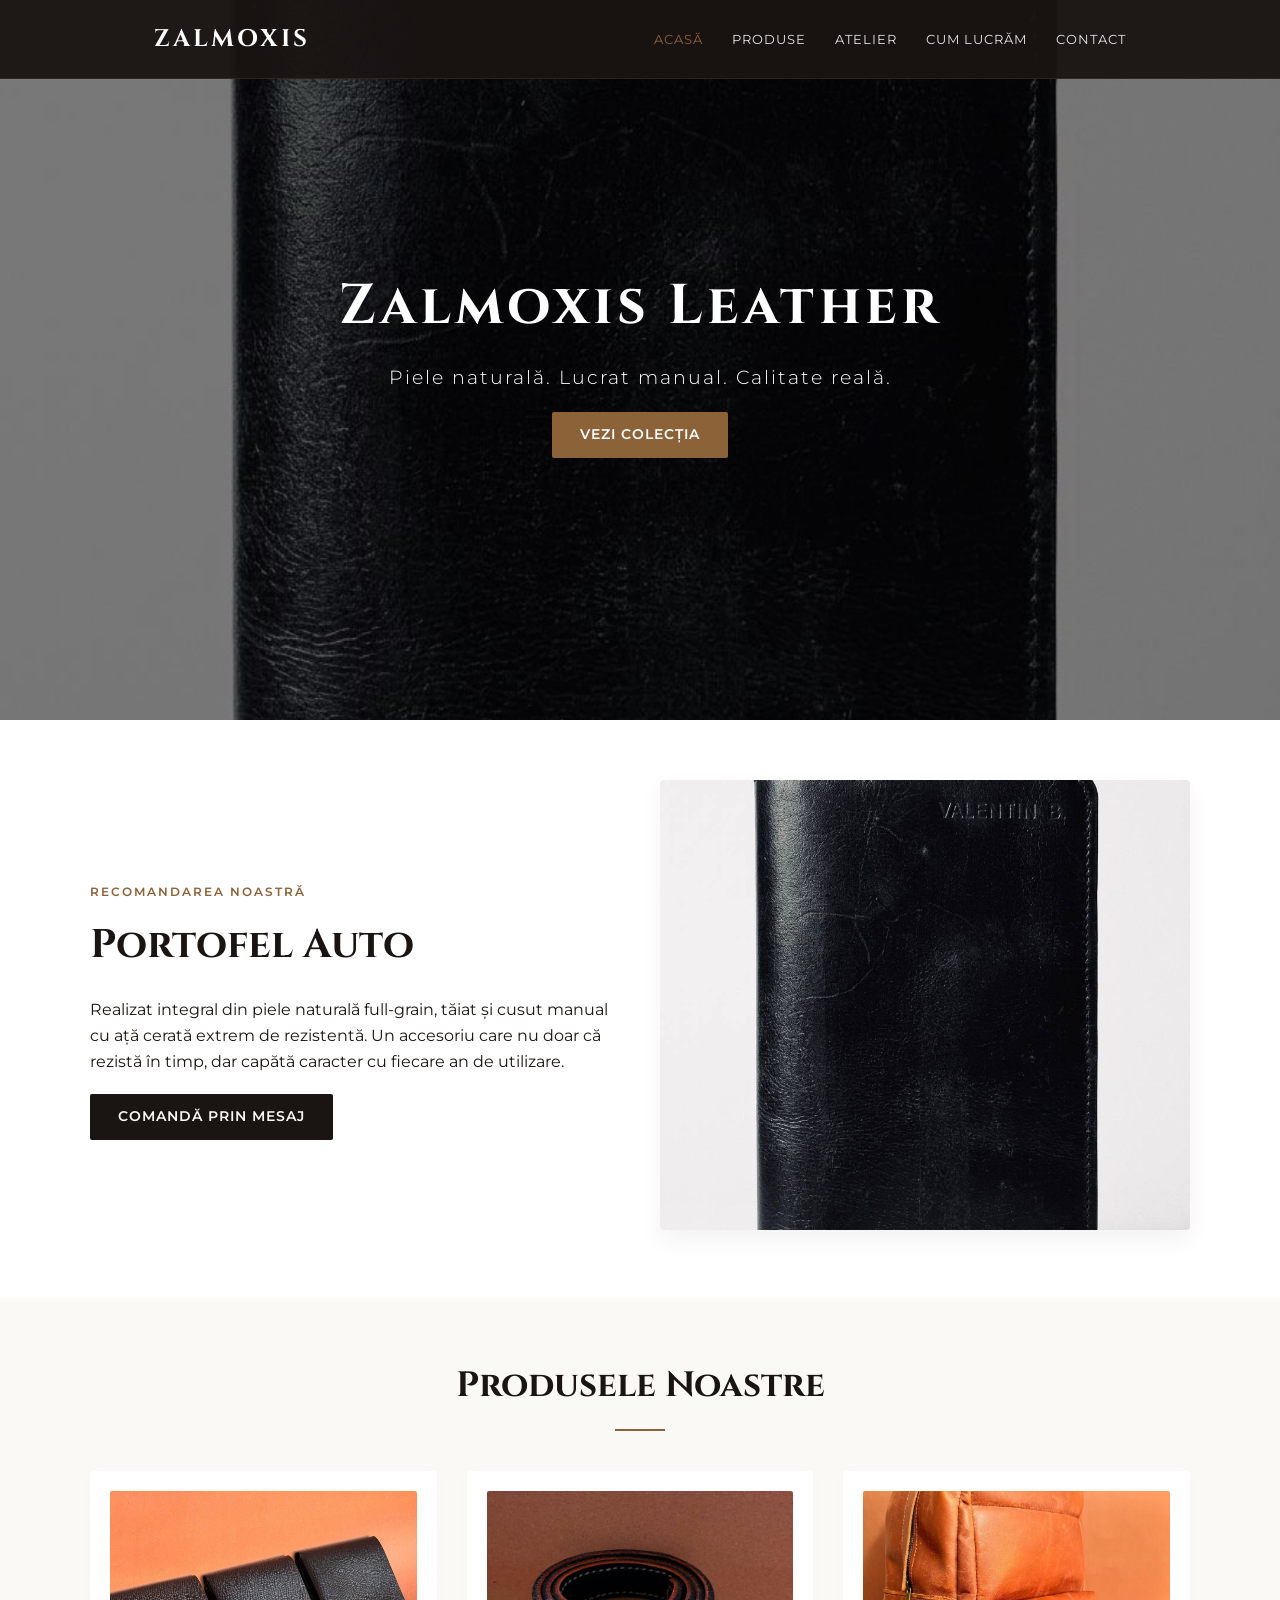
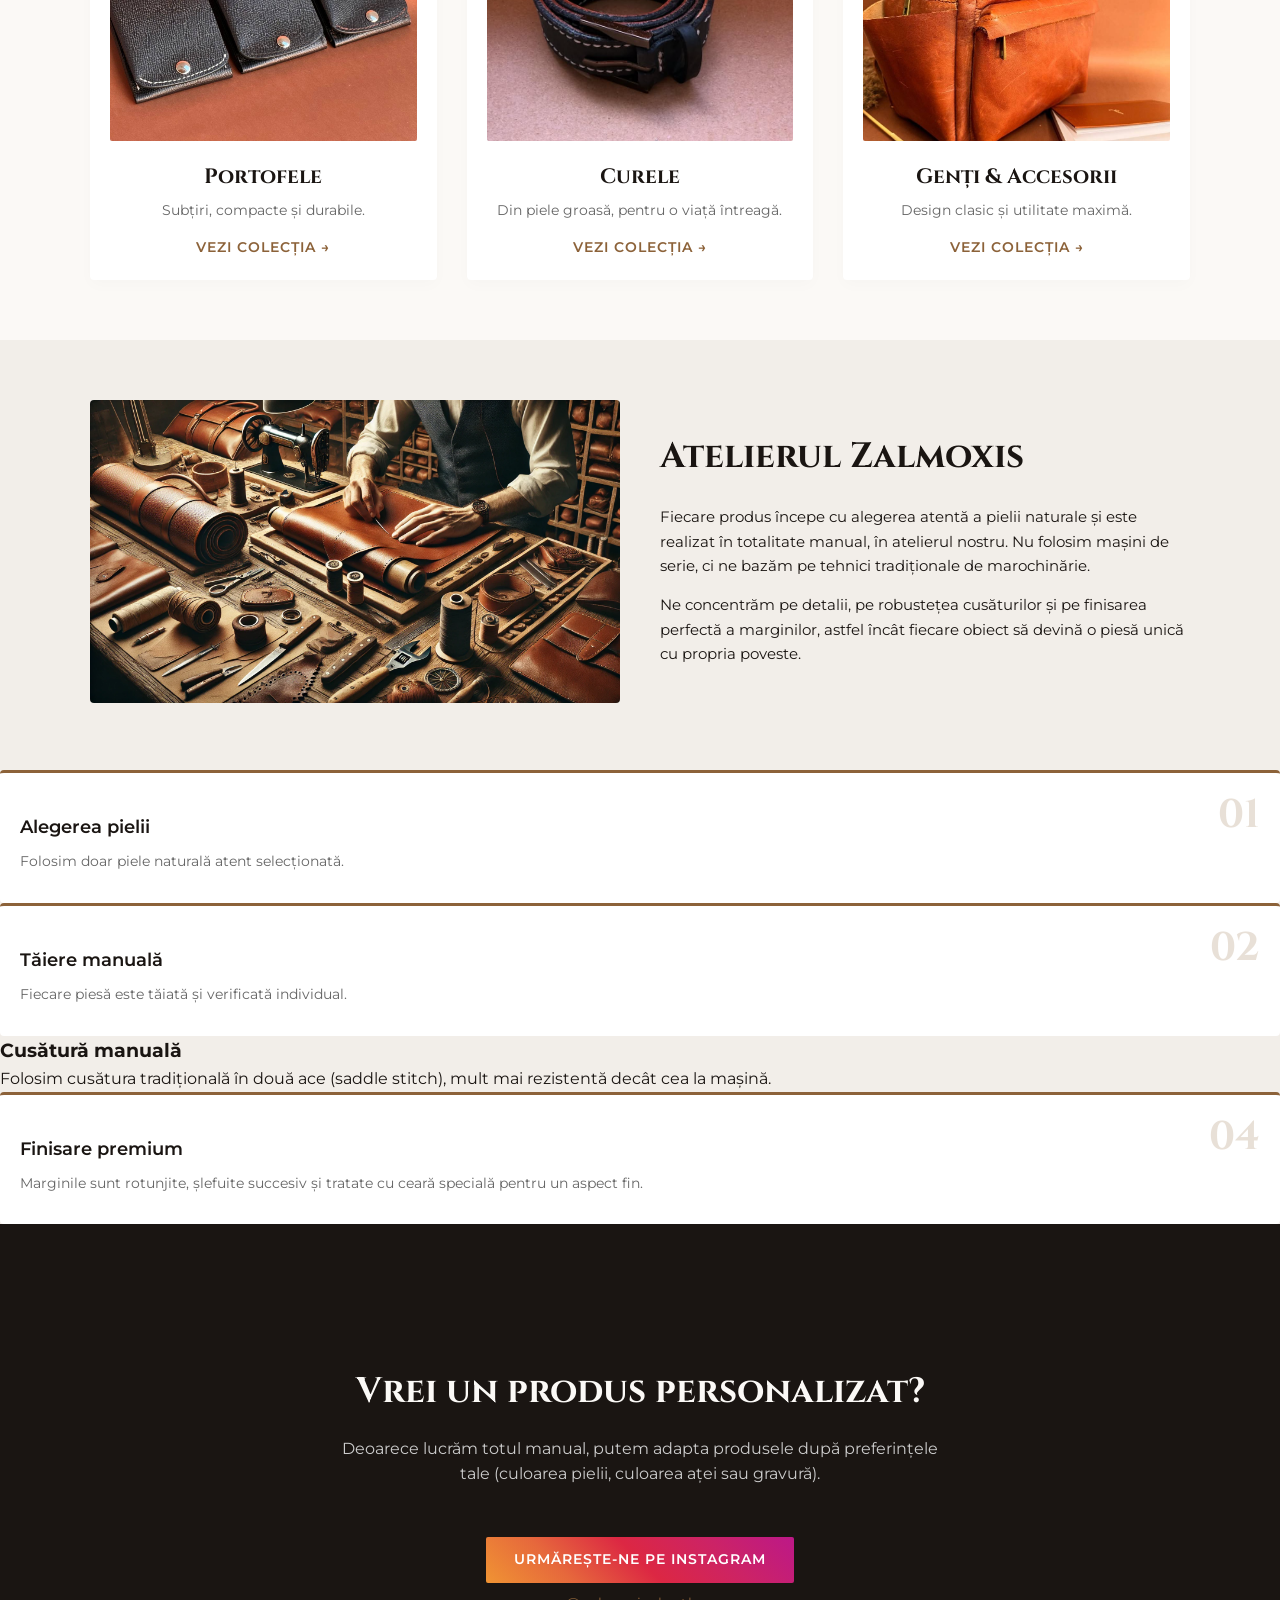
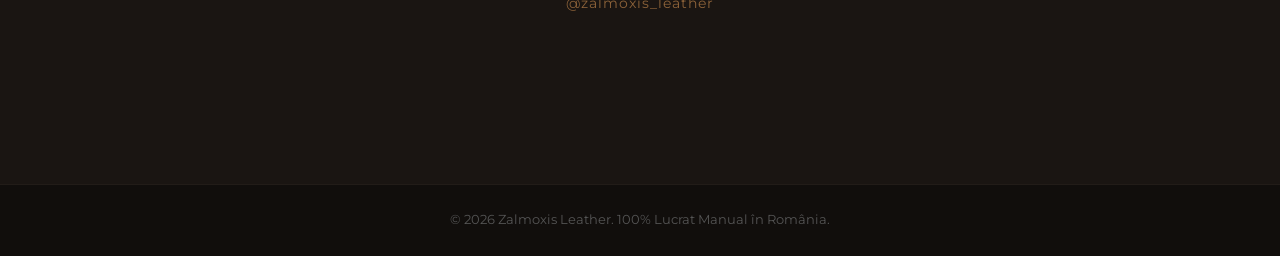
==== index.html @ 0abb3fb8 "Update index.html" ====
<!DOCTYPE html>



<html lang="ro">



<head>


    <meta charset="UTF-8">



    <meta name="viewport" content="width=device-width, initial-scale=1.0">



    <title>Zalmoxis Leather | Piele Naturală & Lucru Manual</title>



    <link rel="preconnect" href="https://fonts.googleapis.com">



    <link rel="preconnect" href="https://fonts.gstatic.com" crossorigin>



    <link href="https://fonts.googleapis.com/css2?family=Cinzel:wght@500;700&family=Montserrat:wght@300;400;600&display=swap" rel="stylesheet">



    <link rel="stylesheet" href="style.css">
<style>
/* PROCESS */
.process{
padding:100px 20px;
text-align:center;
}
.process h2{
font-size:42px;
margin-bottom:60px;
}
.process-grid{
display:grid;
grid-template-columns:repeat(auto-fit,minmax(220px,1fr));
gap:30px;
}
.step{
background:#fcfaf7;
padding:40px 25px;
border-radius:18px;
transition:.35s;
box-shadow:0 8px 25px rgba(0,0,0,.06);
}
.step:hover{
transform:translateY(-8px);
box-shadow:0 18px 40px rgba(0,0,0,.12);
}
.number{
font-size:44px;
font-family:'Cormorant Garamond',serif;
color:#9A6A3A;
margin-bottom:15px;
}
.step h3{
margin-bottom:15px;
font-size:24px;
}
.step p{
line-height:1.7;
color:#555;
}

</style>

</head>



<body>







    <header>



        <div class="nav-container">



            <a href="#" class="logo" style="text-decoration: none !important; border: none !important;">ZALMOXIS</a>



            <button class="menu-toggle" aria-label="Deschide meniul">☰</button>



            <nav class="nav-menu">



                <a href="index.html" class="active">Acasă</a>



                <a href="#produse">Produse</a>



                <a href="#atelier">Atelier</a>



                <a href="#process-step">Cum lucrăm</a>



                <a href="#contact">Contact</a>



            </nav>



        </div>



    </header>







    <section class="hero">



        <div class="hero-content">



            <h1>Zalmoxis Leather</h1>



            <p class="slogan">Piele naturală. Lucrat manual. Calitate reală.</p>



            <a href="#produse" class="btn">Vezi Colecția</a>



        </div>



    </section>







    <section class="featured-product">



        <div class="container grid-2">



            <div class="featured-text">



                <span class="tag">Recomandarea Noastră</span>



                <h2>Portofel Auto</h2>



                <p>Realizat integral din piele naturală full-grain, tăiat și cusut manual cu ață cerată extrem de rezistentă. Un accesoriu care nu doar că rezistă în timp, dar capătă caracter cu fiecare an de utilizare.</p>



                <a href="#contact" class="btn btn-dark">Comandă prin Mesaj</a>



            </div>



            



            <!-- Aici am adăugat link-ul pe imagine -->



            <div class="featured-image">



                <a href="products/portmoneu-masina.html" style="display: block; border: none !important; text-decoration: none !important;">



                    <img src="image/portmoneu-masina-negru.jpg" alt="Portofel Classic Zalmoxis">



                </a>



            </div>



        </div>



    </section>







    <section id="produse" class="products-section">



        <div class="container">



            <h2 class="section-title">Produsele Noastre</h2>



            <div class="products-grid">



                



                <!-- Card Portofele -->



                <a href="portofele.html" class="product-card-link">



                    <div class="product-card">



                        <div class="product-img-box">



                            <img src="image/portmoneu1.jpg" alt="Portofel Minimalist">



                        </div>



                        <h3>Portofele</h3>



                        <p>Subțiri, compacte și durabile.</p>



                        <span class="view-more">Vezi colecția →</span>



                    </div>



                </a>







                <!-- Card Curele -->



                <a href="curele.html" class="product-card-link">



                    <div class="product-card">



                        <div class="product-img-box">



                            <img src="image/curea1.png" alt="Curea Classic">



                        </div>



                        <h3>Curele</h3>



                        <p>Din piele groasă, pentru o viață întreagă.</p>



                        <span class="view-more">Vezi colecția →</span>



                    </div>



                </a>







                <!-- Card Genți -->



                <a href="genti.html" class="product-card-link">



                    <div class="product-card">



                        <div class="product-img-box">



                            <img src="image/geanta1.jpg" alt="Geantă Vintage">



                        </div>



                        <h3>Genți & Accesorii</h3>



                        <p>Design clasic și utilitate maximă.</p>



                        <span class="view-more">Vezi colecția →</span>



                    </div>



                </a>







            </div>



        </div>



    </section>



    <section id="atelier" class="about-section">



        <div class="container grid-2">



            <div class="about-image">



                <img src="image/atelier.jpg" alt="Atelierul Zalmoxis">



            </div>



            <div class="about-text">



                <h2>Atelierul Zalmoxis</h2>



                <p>Fiecare produs începe cu alegerea atentă a pielii naturale și este realizat în totalitate manual, în atelierul nostru. Nu folosim mașini de serie, ci ne bazăm pe tehnici tradiționale de marochinărie.</p>



                <p>Ne concentrăm pe detalii, pe robustețea cusăturilor și pe finisarea perfectă a marginilor, astfel încât fiecare obiect să devină o piesă unică cu propria poveste.</p>



            </div>



        </div>



    </section>




 <section id="process-step" class="about-section">


   <div class="process-step" class="about-section">

                   <div class="step-number">01</div>



                    <h3>Alegerea pielii</h3>



                    <p>Folosim doar piele naturală atent selecționată.</p>



                </div>



                <div class="process-step">



                    <div class="step-number">02</div>



                    <h3>Tăiere manuală</h3>



                    <p>Fiecare piesă este tăiată și verificată individual.</p>



                </div>


                    <div class="step-number">03</div>



                    <h3>Cusătură manuală</h3>



                    <p>Folosim cusătura tradițională în două ace (saddle stitch), mult mai rezistentă decât cea la mașină.</p>



                </div>



                <div class="process-step">



                    <div class="step-number">04</div>



                    <h3>Finisare premium</h3>



                    <p>Marginile sunt rotunjite, șlefuite succesiv și tratate cu ceară specială pentru un aspect fin.</p>



                </div>



            </div>



        </div>



    </section>







    <section id="contact" class="contact-section">



        <div class="container text-center">



            <h2>Vrei un produs personalizat?</h2>



            <p>Deoarece lucrăm totul manual, putem adapta produsele după preferințele tale (culoarea pielii, culoarea aței sau gravură).</p>



            <div class="contact-links">



                <a href="https://www.instagram.com/zalmoxis_leather" target="_blank" class="btn btn-instagram">Urmărește-ne pe Instagram</a>



                <p class="instagram-handle">@zalmoxis_leather</p>



            </div>



        </div>



    </section>







    <footer>



        <p>&copy; 2026 Zalmoxis Leather. 100% Lucrat Manual în România.</p>



    </footer>







    <script src="script.js"></script>



</body>



</html>
---- style.css ----
/* ==========================================================================
   1. RESETARE ELEMENTE & VARIABLE (Light/Dark Mode)
   ========================================================================== */
* {
    margin: 0;
    padding: 0;
    box-sizing: border-box;
}

/* Culorile implicite: Modul Luminos (Light Mode) */
:root {
    --color-dark: #1a1512;      /* Negru-maroniu închis pentru text */
    --color-accent: #8c6239;    /* Maro pielărie / cognac */
    --color-light: #fbf9f6;     /* Fundal general crem foarte deschis */
    --color-grey: #666;         /* Text secundar gri */
    --color-card-bg: white;     /* Fundalul casetelor de produse/pași */
    --font-heading: 'Cinzel', serif;
    --font-body: 'Montserrat', sans-serif;
}

/* DETECTARE AUTOMATĂ: Modul Întunecat (Dark Mode) după setarea telefonului */
@media (prefers-color-scheme: dark) {
    :root {
        --color-dark: #fbf9f6;      /* Textul devine deschis la culoare */
        --color-light: #120e0c;     /* Fundalul general devine foarte închis */
        --color-card-bg: #1a1512;   /* Casetele devin maro-închis în loc de alb */
        --color-grey: #aaa;         /* Textul secundar devine mai deschis/lizibil */
    }
}

/* ==========================================================================
   2. STRUCTURĂ GENERALĂ & TIPOGRAFIE
   ========================================================================== */
html {
    scroll-behavior: smooth;
}

body {
    font-family: var(--font-body);
    background-color: var(--color-light);
    color: var(--color-dark);
    line-height: 1.6;
    transition: background-color 0.3s ease, color 0.3s ease;
}

/* Adaugă și alte stiluri necesare pentru dark mode aici */

.container {
    width: 90%;
    max-width: 1100px;
    margin: 0 auto;
    padding: 60px 0;
}

.text-center { text-align: center; }
.grid-2 { display: grid; grid-template-columns: 1fr 1fr; gap: 40px; align-items: center; }

/* ==========================================================================
   3. BUTOANE
   ========================================================================== */
.btn {
    display: inline-block;
    padding: 12px 28px;
    background-color: var(--color-accent);
    color: white;
    text-decoration: none;
    text-transform: uppercase;
    font-size: 0.85rem;
    font-weight: 600;
    letter-spacing: 1px;
    border-radius: 2px;
    transition: all 0.3s ease;
    margin-top: 20px;
}
.btn:hover { background-color: var(--color-dark); color: var(--color-light); }
.btn-dark { background-color: var(--color-dark); color: var(--color-light); }
.btn-dark:hover { background-color: var(--color-accent); color: white; }

/* ==========================================================================
   4. HEADER & NAVIGAȚIE
   ========================================================================== */
header {
    background-color: rgba(26, 21, 18, 0.95);
    position: fixed;
    width: 100%;
    top: 0;
    left: 0;
    z-index: 1000;
    border-bottom: 1px solid rgba(140, 98, 57, 0.2);
}

.nav-container {
    display: flex;
    justify-content: space-between;
    align-items: center;
    max-width: 1100px;
    margin: 0 auto;
    padding: 20px 5%;
}

/* REPARAT: Am forțat logo-ul să nu aibă linie dedesubt direct aici */
.logo {
    font-family: var(--font-heading);
    color: white !important;
    font-size: 1.5rem;
    letter-spacing: 3px;
    font-weight: 700;
    text-decoration: none !important; 
    border-bottom: none !important;
}

.nav-menu a {
    color: #e5e5e5;
    text-decoration: none;
    text-transform: uppercase;
    font-size: 0.8rem;
    letter-spacing: 1px;
    margin-left: 25px;
    transition: color 0.3s;
}
.nav-menu a:hover, .nav-menu a.active { color: var(--color-accent); }

.menu-toggle {
    display: none;
    background: none;
    border: none;
    color: white;
    font-size: 1.8rem;
    cursor: pointer;
    z-index: 1001;
}

/* ==========================================================================
   5. SECȚIUNI PAGINĂ (Hero, Featured, Produse, Atelier, Proces)
   ========================================================================== */
/* Hero */
.hero {
    /* Calea către imaginea ta de fundal */
    background-image: linear-gradient(rgba(0, 0, 0, 0.5), rgba(0, 0, 0, 0.5)), url('image/portmoneu-masina-negru.jpg');
    
    /* Proprietăți pentru centrarea și acoperirea corectă a spațiului */
    background-size: cover;
    background-position: center;
    background-repeat: no-repeat;
    
    /* Înălțimea secțiunii (ajustează valoarea dacă vrei să fie mai înaltă sau mai scundă) */
    min-height: 80vh; 
    
    /* Alinierea textului pe centru */
    display: flex;
    align-items: center;
    justify-content: center;
    text-align: center;
    color: #ffffff; /* Schimbă textul în alb ca să fie vizibil peste imagine */
}

.hero h1 {
    font-family: var(--font-heading);
    font-size: 3.5rem;
    letter-spacing: 4px;
    margin-bottom: 10px;
}

.slogan {
    font-size: 1.2rem;
    font-weight: 300;
    letter-spacing: 2px;
}

/* Produs Recomandat */
.featured-product { background-color: var(--color-card-bg); transition: background-color 0.3s; }
.tag { font-size: 0.75rem; text-transform: uppercase; color: var(--color-accent); font-weight: 600; letter-spacing: 2px; }
.featured-text h2 { font-family: var(--font-heading); font-size: 2.5rem; margin: 10px 0 20px; }
.featured-image img { width: 100%; max-height: 450px; object-fit: cover; border-radius: 4px; box-shadow: 0 10px 25px rgba(0,0,0,0.05); }

/* Secțiunea Titluri */
.section-title { font-family: var(--font-heading); font-size: 2.2rem; margin-bottom: 40px; text-align: center; position: relative; }
.section-title::after { content: ''; display: block; width: 50px; height: 2px; background: var(--color-accent); margin: 15px auto 0; }

/* Grilă Produse */
.products-grid { display: grid; grid-template-columns: repeat(auto-fit, minmax(280px, 1fr)); gap: 30px; }
.product-card { background-color: var(--color-card-bg); padding: 20px; text-align: center; border-radius: 4px; box-shadow: 0 5px 15px rgba(0,0,0,0.02); transition: transform 0.3s, background-color 0.3s; }
.product-card:hover { transform: translateY(-5px); }
.product-img-box { height: 250px; margin-bottom: 20px; overflow: hidden; border-radius: 2px; }
.product-img-box img { width: 100%; height: 100%; object-fit: cover; }
.product-card h3 { font-family: var(--font-heading); font-size: 1.3rem; margin-bottom: 5px; }
.product-card p { color: var(--color-grey); font-size: 0.9rem; }

/* Despre Atelier */
.about-section { background-color: #f2eee9; transition: background-color 0.3s; }
@media (prefers-color-scheme: dark) {
    .about-section { background-color: #181310; } 
}
.about-image img { width: 100%; max-height: 400px; object-fit: cover; border-radius: 4px; }
.about-text h2 { font-family: var(--font-heading); font-size: 2.2rem; margin-bottom: 20px; }
.about-text p { margin-bottom: 15px; font-size: 0.95rem; }

/* Proces Tehnologic */
.process-grid { display: grid; grid-template-columns: repeat(auto-fit, minmax(220px, 1fr)); gap: 30px; }
.process-step { background-color: var(--color-card-bg); padding: 30px 20px; border-radius: 4px; border-top: 3px solid var(--color-accent); position: relative; transition: background-color 0.3s; }
.step-number { font-family: var(--font-heading); font-size: 2.5rem; color: rgba(140, 98, 57, 0.2); font-weight: 700; position: absolute; top: 10px; right: 20px; }
.process-step h3 { font-size: 1.1rem; margin-bottom: 10px; font-weight: 600; margin-top: 10px; }
.process-step p { font-size: 0.85rem; color: var(--color-grey); }

/* ==========================================================================
   6. CONTACT & SUBSOL
   ========================================================================== */
.contact-section { background-color: #1a1512; color: #fbf9f6; padding: 80px 0; }
.contact-section h2 { font-family: var(--font-heading); font-size: 2.2rem; margin-bottom: 15px; }
.contact-section p { color: #ccc; max-width: 600px; margin: 0 auto 30px; }
.btn-instagram { background: linear-gradient(45deg, #f09433 0%, #e6683c 25%, #dc2743 50%, #cc2366 75%, #bc1888 100%); color: white; border: none; }
.instagram-handle { margin-top: 10px !important; font-size: 0.85rem; color: var(--color-accent) !important; letter-spacing: 1px; }

footer { background-color: #110e0c; color: #555; text-align: center; padding: 25px 0; font-size: 0.8rem; border-top: 1px solid #221c18; }

/* ==========================================================================
   7. RESPONSIVITATE PENTRU TABLETE ȘI TELEFOANE
   ========================================================================== */
@media (max-width: 768px) {
    .grid-2 { grid-template-columns: 1fr; }
    .hero h1 { font-size: 2.3rem; }
    .slogan { font-size: 1rem; }
    
    .menu-toggle { 
        display: block !important; 
    }
    
    .nav-menu {
        display: none;
        flex-direction: column;
        position: absolute;
        top: 100%;
        left: 0;
        width: 100%;
        background-color: #1a1512;
        padding: 20px 0;
        border-bottom: 2px solid var(--color-accent);
    }
    
    .nav-menu.active { 
        display: flex !important; 
    }
    
    .nav-menu a { 
        margin: 12px 0; 
        text-align: center; 
        width: 100%; 
        display: block; 
        font-size: 0.9rem; 
        color: #e5e5e5;
    }
    
    .featured-text { order: 2; text-align: center; }
    .featured-image { order: 1; }
}

/* ==========================================================================
   REPARARE CORECTĂ LINK-URI PRODUSE (Șterge textul albastru și sublinierile)
   ========================================================================== */
.products-section a,
.products-grid a,
.product-card-link,
.product-card-link:visited,
.product-card-link:hover,
.product-card-link:active {
    text-decoration: none !important;
    color: var(--color-dark) !important; /* Forțează culoarea setată pe site (Light/Dark mode) */
    border-bottom: none !important;
    outline: none !important;
}

/* Stil pentru textul "Vezi colecția →" ca să aibă o culoare maro/cognac frumoasă */
.view-more {
    display: inline-block;
    margin-top: 15px;
    font-size: 0.85rem;
    color: var(--color-accent) !important;
    font-weight: 600;
    text-transform: uppercase;
    letter-spacing: 1px;
    transition: transform 0.3s ease;
    text-decoration: none !important;
}

/* Efect de mișcare discret când pui degetul/mouse-ul pe card */
.product-card:hover .view-more {
    transform: translateX(5px);
}
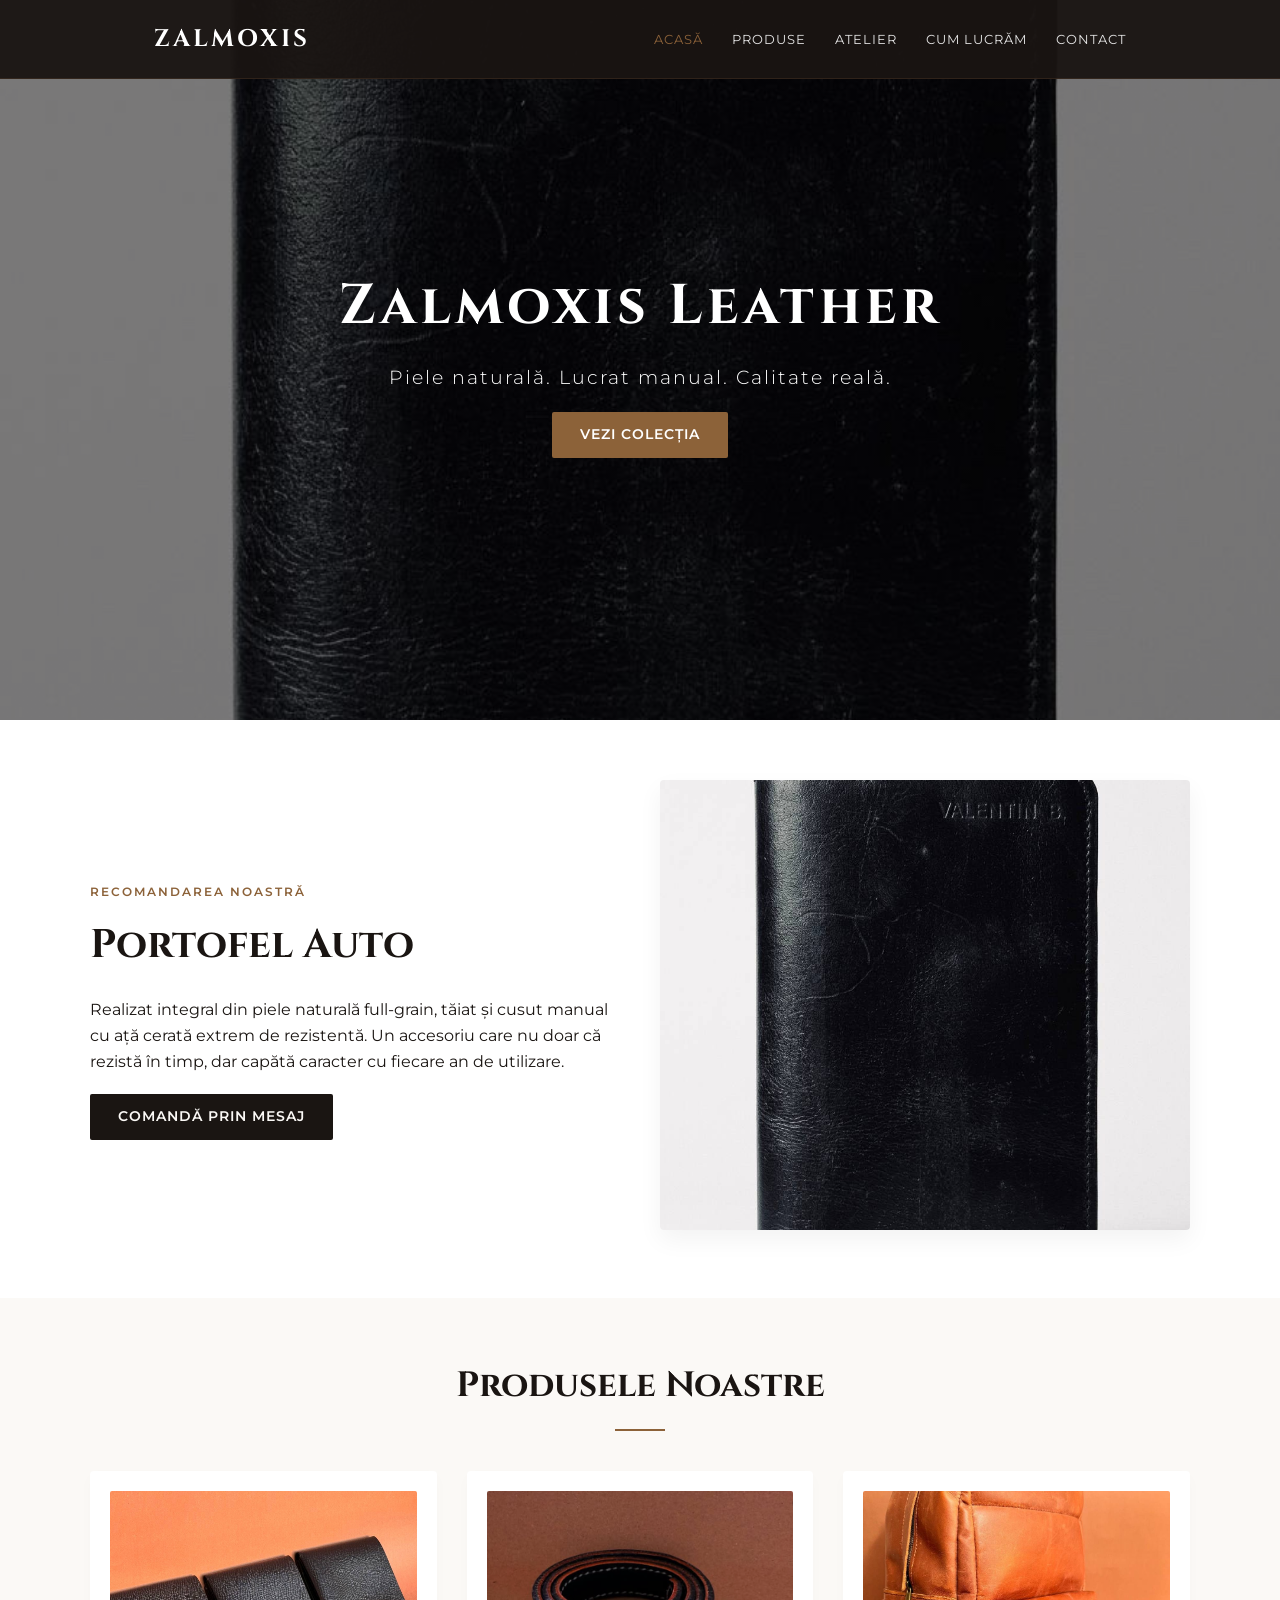
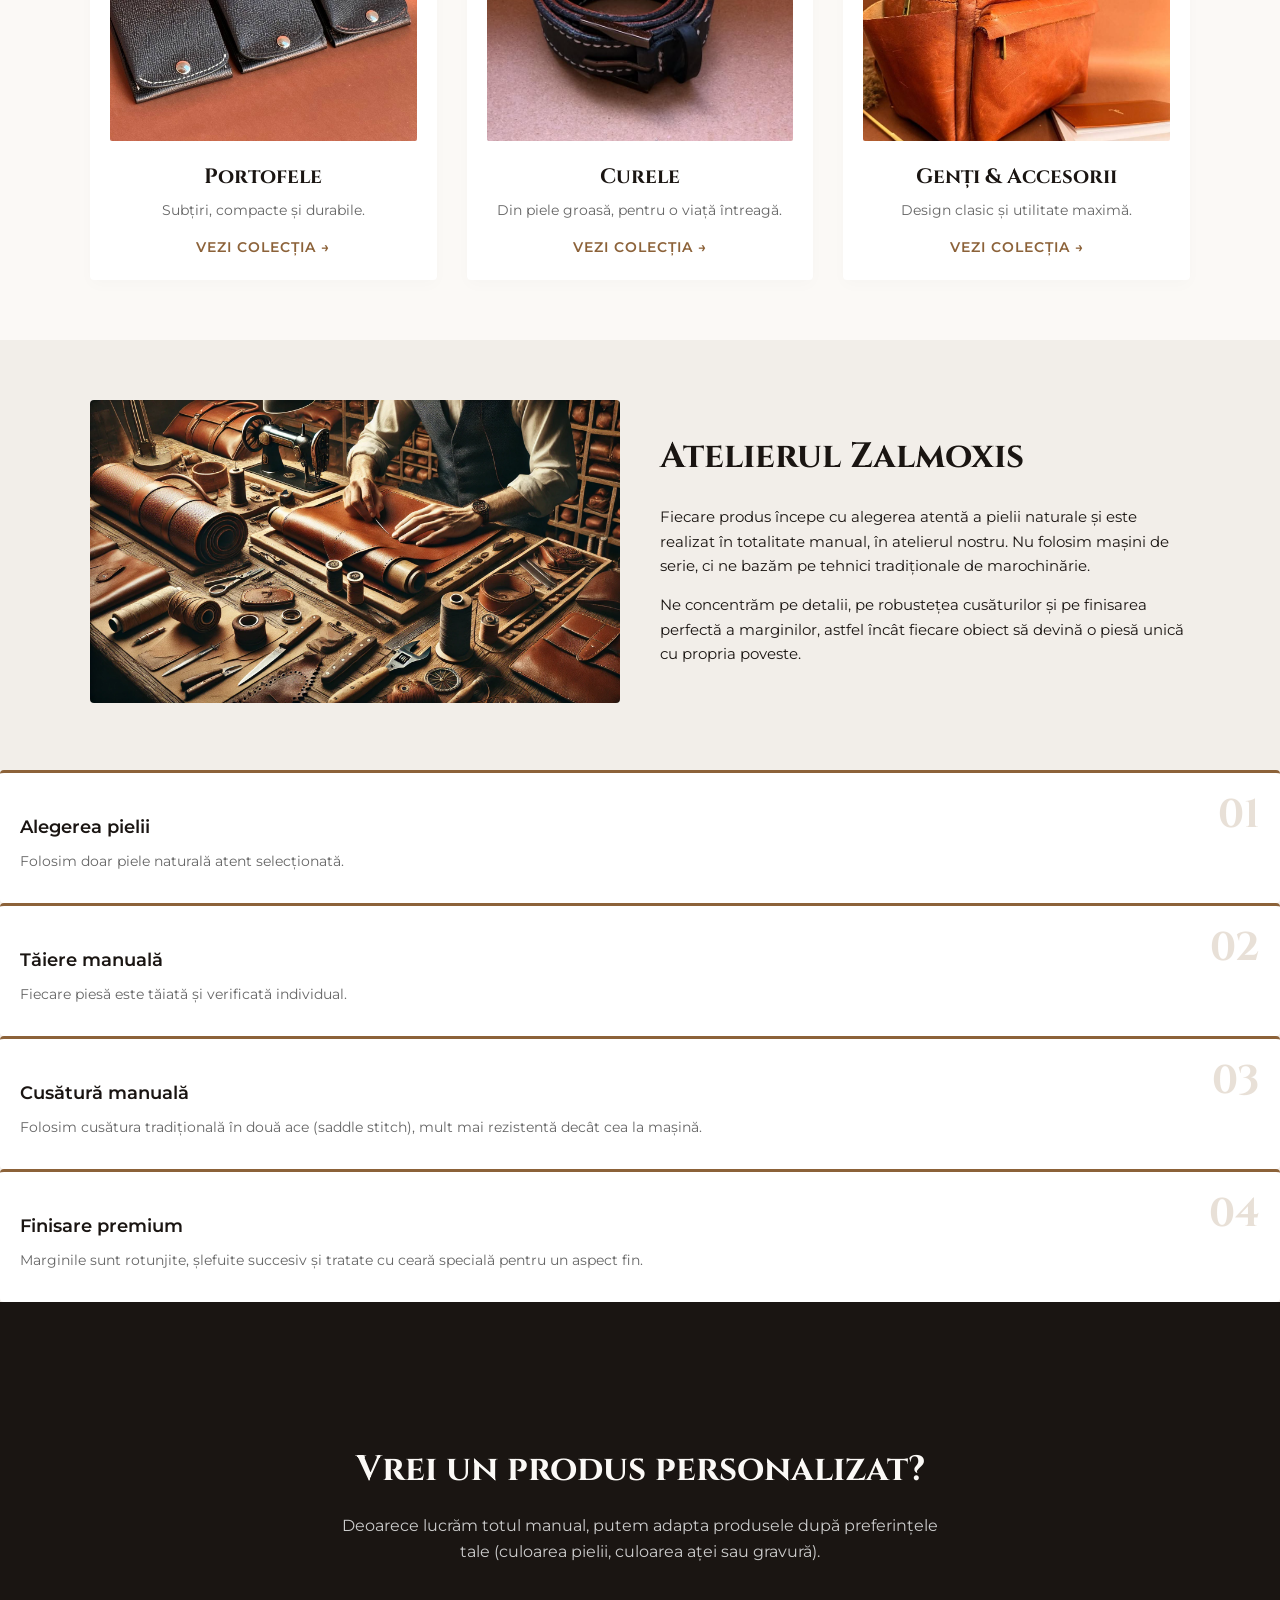
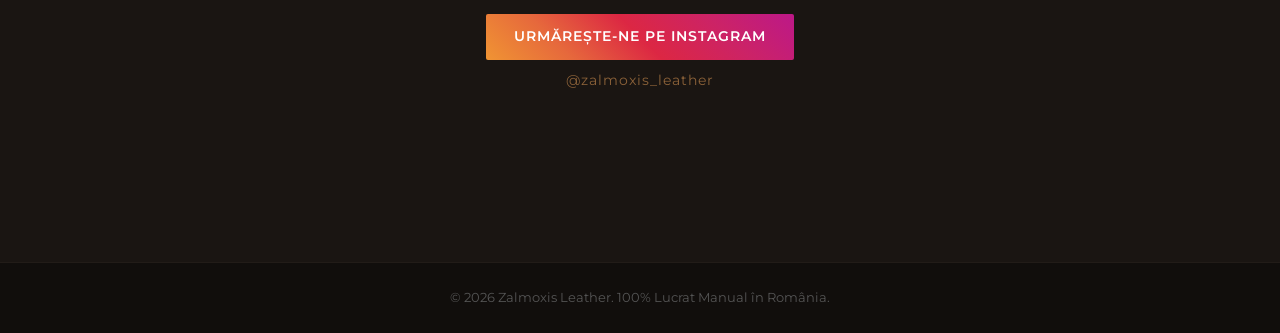
==== commit 6b040564: "Update index.html" ====
--- a/index.html
+++ b/index.html
@@ -1,638 +1,160 @@
 <!DOCTYPE html>
-
-
-
 <html lang="ro">
-
-
-
 <head>
-
-
     <meta charset="UTF-8">
-
-
-
-    <meta name="viewport" content="width=device-width, initial-scale=1.0">
-
-
-
-    <title>Zalmoxis Leather | Piele Naturală & Lucru Manual</title>
-
-
-
+   <meta name="viewport" content="width=device-width, initial-scale=1.0">
+   <title>Zalmoxis Leather | Piele Naturală & Lucru Manual</title>
     <link rel="preconnect" href="https://fonts.googleapis.com">
-
-
-
-    <link rel="preconnect" href="https://fonts.gstatic.com" crossorigin>
-
-
-
-    <link href="https://fonts.googleapis.com/css2?family=Cinzel:wght@500;700&family=Montserrat:wght@300;400;600&display=swap" rel="stylesheet">
-
-
-
-    <link rel="stylesheet" href="style.css">
-<style>
-/* PROCESS */
-.process{
-padding:100px 20px;
-text-align:center;
-}
-.process h2{
-font-size:42px;
-margin-bottom:60px;
-}
-.process-grid{
-display:grid;
-grid-template-columns:repeat(auto-fit,minmax(220px,1fr));
-gap:30px;
-}
-.step{
-background:#fcfaf7;
-padding:40px 25px;
-border-radius:18px;
-transition:.35s;
-box-shadow:0 8px 25px rgba(0,0,0,.06);
-}
-.step:hover{
-transform:translateY(-8px);
-box-shadow:0 18px 40px rgba(0,0,0,.12);
-}
-.number{
-font-size:44px;
-font-family:'Cormorant Garamond',serif;
-color:#9A6A3A;
-margin-bottom:15px;
-}
-.step h3{
-margin-bottom:15px;
-font-size:24px;
-}
-.step p{
-line-height:1.7;
-color:#555;
-}
-
-</style>
-
+   <link rel="preconnect" href="https://fonts.gstatic.com" crossorigin>
+   <link href="https://fonts.googleapis.com/css2?family=Cinzel:wght@500;700&family=Montserrat:wght@300;400;600&display=swap" rel="stylesheet">
+   <link rel="stylesheet" href="style.css">
 </head>
-
-
-
 <body>
 
-
-
-
-
-
-
-    <header>
-
-
-
+   <header>
         <div class="nav-container">
-
-
-
-            <a href="#" class="logo" style="text-decoration: none !important; border: none !important;">ZALMOXIS</a>
-
-
-
-            <button class="menu-toggle" aria-label="Deschide meniul">☰</button>
-
-
-
-            <nav class="nav-menu">
-
-
-
-                <a href="index.html" class="active">Acasă</a>
-
-
-
-                <a href="#produse">Produse</a>
-
-
-
-                <a href="#atelier">Atelier</a>
-
-
-
-                <a href="#process-step">Cum lucrăm</a>
-
-
-
-                <a href="#contact">Contact</a>
-
-
-
-            </nav>
-
-
-
-        </div>
-
-
-
-    </header>
-
-
-
-
-
-
+           <a href="#" class="logo" style="text-decoration: none !important; border: none !important;">ZALMOXIS</a>
+           <button class="menu-toggle" aria-label="Deschide meniul">☰</button>
+           <nav class="nav-menu">
+               <a href="index.html" class="active">Acasă</a>
+               <a href="#produse">Produse</a>
+              <a href="#atelier">Atelier</a>
+              <a href="#process-step">Cum lucrăm</a>
+              <a href="#contact">Contact</a>
+          </nav>
+       </div>
+  </header>
 
     <section class="hero">
-
-
-
-        <div class="hero-content">
-
-
-
-            <h1>Zalmoxis Leather</h1>
-
-
-
-            <p class="slogan">Piele naturală. Lucrat manual. Calitate reală.</p>
-
-
-
-            <a href="#produse" class="btn">Vezi Colecția</a>
-
-
-
-        </div>
-
-
-
+       <div class="hero-content">
+           <h1>Zalmoxis Leather</h1>
+           <p class="slogan">Piele naturală. Lucrat manual. Calitate reală.</p>
+           <a href="#produse" class="btn">Vezi Colecția</a>
+      </div>
     </section>
 
 
+    <section class="featured-product">
+       <div class="container grid-2">
+           <div class="featured-text">
+              <span class="tag">Recomandarea Noastră</span>
+             <h2>Portofel Auto</h2>
+             <p>Realizat integral din piele naturală full-grain, tăiat și cusut manual cu ață cerată extrem de rezistentă. Un accesoriu care nu doar că rezistă în timp, dar capătă caracter cu fiecare an de utilizare.</p>
+             <a href="#contact" class="btn btn-dark">Comandă prin Mesaj</a>
+          </div>
 
 
-
-
-
-    <section class="featured-product">
-
-
-
-        <div class="container grid-2">
-
-
-
-            <div class="featured-text">
-
-
-
-                <span class="tag">Recomandarea Noastră</span>
-
-
-
-                <h2>Portofel Auto</h2>
-
-
-
-                <p>Realizat integral din piele naturală full-grain, tăiat și cusut manual cu ață cerată extrem de rezistentă. Un accesoriu care nu doar că rezistă în timp, dar capătă caracter cu fiecare an de utilizare.</p>
-
-
-
-                <a href="#contact" class="btn btn-dark">Comandă prin Mesaj</a>
-
-
-
-            </div>
-
-
-
-            
-
-
-
-            <!-- Aici am adăugat link-ul pe imagine -->
-
-
-
-            <div class="featured-image">
-
-
-
-                <a href="products/portmoneu-masina.html" style="display: block; border: none !important; text-decoration: none !important;">
-
-
-
-                    <img src="image/portmoneu-masina-negru.jpg" alt="Portofel Classic Zalmoxis">
-
-
-
-                </a>
-
-
-
-            </div>
-
-
-
+           <!-- Aici am adăugat link-ul pe imagine -->
+         <div class="featured-image">
+              <a href="products/portmoneu-masina.html" style="display: block; border: none !important; text-decoration: none !important;">
+                <img src="image/portmoneu-masina-negru.jpg" alt="Portofel Classic Zalmoxis">
+            </a>
         </div>
-
-
-
+      </div>
     </section>
 
 
-
-
-
-
-
     <section id="produse" class="products-section">
-
-
-
         <div class="container">
-
-
-
             <h2 class="section-title">Produsele Noastre</h2>
-
-
-
             <div class="products-grid">
 
 
-
-                
-
-
-
                 <!-- Card Portofele -->
-
-
-
-                <a href="portofele.html" class="product-card-link">
-
-
-
-                    <div class="product-card">
-
-
-
-                        <div class="product-img-box">
-
-
-
-                            <img src="image/portmoneu1.jpg" alt="Portofel Minimalist">
-
-
-
-                        </div>
-
-
-
-                        <h3>Portofele</h3>
-
-
-
-                        <p>Subțiri, compacte și durabile.</p>
-
-
-
-                        <span class="view-more">Vezi colecția →</span>
-
-
-
-                    </div>
-
-
-
-                </a>
-
-
-
-
-
-
+               <a href="portofele.html" class="product-card-link">
+                  <div class="product-card">
+                      <div class="product-img-box">
+                          <img src="image/portmoneu1.jpg" alt="Portofel Minimalist">
+                     </div>
+                    <h3>Portofele</h3>
+                     <p>Subțiri, compacte și durabile.</p>
+                    <span class="view-more">Vezi colecția →</span>
+                 </div>
+             </a>
 
                 <!-- Card Curele -->
-
-
-
                 <a href="curele.html" class="product-card-link">
-
-
-
-                    <div class="product-card">
-
-
-
-                        <div class="product-img-box">
-
-
-
-                            <img src="image/curea1.png" alt="Curea Classic">
-
-
-
-                        </div>
-
-
-
-                        <h3>Curele</h3>
-
-
-
-                        <p>Din piele groasă, pentru o viață întreagă.</p>
-
-
-
-                        <span class="view-more">Vezi colecția →</span>
-
-
-
-                    </div>
-
-
-
-                </a>
-
-
-
-
-
-
+                   <div class="product-card">
+                      <div class="product-img-box">
+                         <img src="image/curea1.png" alt="Curea Classic">
+                      </div>
+                   <h3>Curele</h3>
+                     <p>Din piele groasă, pentru o viață întreagă.</p>
+                     <span class="view-more">Vezi colecția →</span>
+                  </div>
+               </a>
 
                 <!-- Card Genți -->
-
-
-
                 <a href="genti.html" class="product-card-link">
-
-
-
-                    <div class="product-card">
-
-
-
-                        <div class="product-img-box">
-
-
-
-                            <img src="image/geanta1.jpg" alt="Geantă Vintage">
-
-
-
-                        </div>
-
-
-
-                        <h3>Genți & Accesorii</h3>
-
-
-
-                        <p>Design clasic și utilitate maximă.</p>
-
-
-
+                  <div class="product-card">
+                       <div class="product-img-box">
+                           <img src="image/geanta1.jpg" alt="Geantă Vintage">
+                       </div>
+                       <h3>Genți & Accesorii</h3>
+                      <p>Design clasic și utilitate maximă.</p>
                         <span class="view-more">Vezi colecția →</span>
-
-
-
-                    </div>
-
-
-
-                </a>
-
-
-
-
-
-
+                   </div>
+              </a>
 
             </div>
+        </div>
+    </section>
 
+    <section id="atelier" class="about-section">
+        <div class="container grid-2">
+            <div class="about-image">
+               <img src="image/atelier.jpg" alt="Atelierul Zalmoxis">
+           </div>
+           <div class="about-text">
+               <h2>Atelierul Zalmoxis</h2>
+               <p>Fiecare produs începe cu alegerea atentă a pielii naturale și este realizat în totalitate manual, în atelierul nostru. Nu folosim mașini de serie, ci ne bazăm pe tehnici tradiționale de marochinărie.</p>
+              <p>Ne concentrăm pe detalii, pe robustețea cusăturilor și pe finisarea perfectă a marginilor, astfel încât fiecare obiect să devină o piesă unică cu propria poveste.</p>
+            </div>
+        </div>
+    </section>
 
+ <section id="process-step" class="about-section">
+   <div class="process-step" class="about-section">
+                  <div class="step-number">01</div>
+                 <h3>Alegerea pielii</h3>
+                 <p>Folosim doar piele naturală atent selecționată.</p>
+              </div>
+              <div class="process-step">
+                  <div class="step-number">02</div>
+                 <h3>Tăiere manuală</h3>
+                 <p>Fiecare piesă este tăiată și verificată individual.</p>
+             </div>
+              <div class="process-step">
+                    <div class="step-number">03</div>
+                <h3>Cusătură manuală</h3>
+               <p>Folosim cusătura tradițională în două ace (saddle stitch), mult mai rezistentă decât cea la mașină.</p>
+               </div>
+                <div class="process-step">
+                    <div class="step-number">04</div>
+                    <h3>Finisare premium</h3>
+                    <p>Marginile sunt rotunjite, șlefuite succesiv și tratate cu ceară specială pentru un aspect fin.</p>
+                </div>
+            </div>
+        </div>
+    </section>
 
+    <section id="contact" class="contact-section">
+        <div class="container text-center">
+            <h2>Vrei un produs personalizat?</h2>
+            <p>Deoarece lucrăm totul manual, putem adapta produsele după preferințele tale (culoarea pielii, culoarea aței sau gravură).</p>
+            <div class="contact-links">
+               <a href="https://www.instagram.com/zalmoxis_leather" target="_blank" class="btn btn-instagram">Urmărește-ne pe Instagram</a>
+                <p class="instagram-handle">@zalmoxis_leather</p>
+            </div>
         </div>
-
-
-
     </section>
 
 
-
-    <section id="atelier" class="about-section">
-
-
-
-        <div class="container grid-2">
-
-
-
-            <div class="about-image">
-
-
-
-                <img src="image/atelier.jpg" alt="Atelierul Zalmoxis">
-
-
-
-            </div>
-
-
-
-            <div class="about-text">
-
-
-
-                <h2>Atelierul Zalmoxis</h2>
-
-
-
-                <p>Fiecare produs începe cu alegerea atentă a pielii naturale și este realizat în totalitate manual, în atelierul nostru. Nu folosim mașini de serie, ci ne bazăm pe tehnici tradiționale de marochinărie.</p>
-
-
-
-                <p>Ne concentrăm pe detalii, pe robustețea cusăturilor și pe finisarea perfectă a marginilor, astfel încât fiecare obiect să devină o piesă unică cu propria poveste.</p>
-
-
-
-            </div>
-
-
-
-        </div>
-
-
-
-    </section>
-
-
-
-
- <section id="process-step" class="about-section">
-
-
-   <div class="process-step" class="about-section">
-
-                   <div class="step-number">01</div>
-
-
-
-                    <h3>Alegerea pielii</h3>
-
-
-
-                    <p>Folosim doar piele naturală atent selecționată.</p>
-
-
-
-                </div>
-
-
-
-                <div class="process-step">
-
-
-
-                    <div class="step-number">02</div>
-
-
-
-                    <h3>Tăiere manuală</h3>
-
-
-
-                    <p>Fiecare piesă este tăiată și verificată individual.</p>
-
-
-
-                </div>
-
-
-                    <div class="step-number">03</div>
-
-
-
-                    <h3>Cusătură manuală</h3>
-
-
-
-                    <p>Folosim cusătura tradițională în două ace (saddle stitch), mult mai rezistentă decât cea la mașină.</p>
-
-
-
-                </div>
-
-
-
-                <div class="process-step">
-
-
-
-                    <div class="step-number">04</div>
-
-
-
-                    <h3>Finisare premium</h3>
-
-
-
-                    <p>Marginile sunt rotunjite, șlefuite succesiv și tratate cu ceară specială pentru un aspect fin.</p>
-
-
-
-                </div>
-
-
-
-            </div>
-
-
-
-        </div>
-
-
-
-    </section>
-
-
-
-
-
-
-
-    <section id="contact" class="contact-section">
-
-
-
-        <div class="container text-center">
-
-
-
-            <h2>Vrei un produs personalizat?</h2>
-
-
-
-            <p>Deoarece lucrăm totul manual, putem adapta produsele după preferințele tale (culoarea pielii, culoarea aței sau gravură).</p>
-
-
-
-            <div class="contact-links">
-
-
-
-                <a href="https://www.instagram.com/zalmoxis_leather" target="_blank" class="btn btn-instagram">Urmărește-ne pe Instagram</a>
-
-
-
-                <p class="instagram-handle">@zalmoxis_leather</p>
-
-
-
-            </div>
-
-
-
-        </div>
-
-
-
-    </section>
-
-
-
-
-
-
-
     <footer>
-
-
-
         <p>&copy; 2026 Zalmoxis Leather. 100% Lucrat Manual în România.</p>
-
-
-
     </footer>
-
-
-
-
-
-
-
     <script src="script.js"></script>
 
-
-
 </body>
-
-
-
+    
 </html>  
-
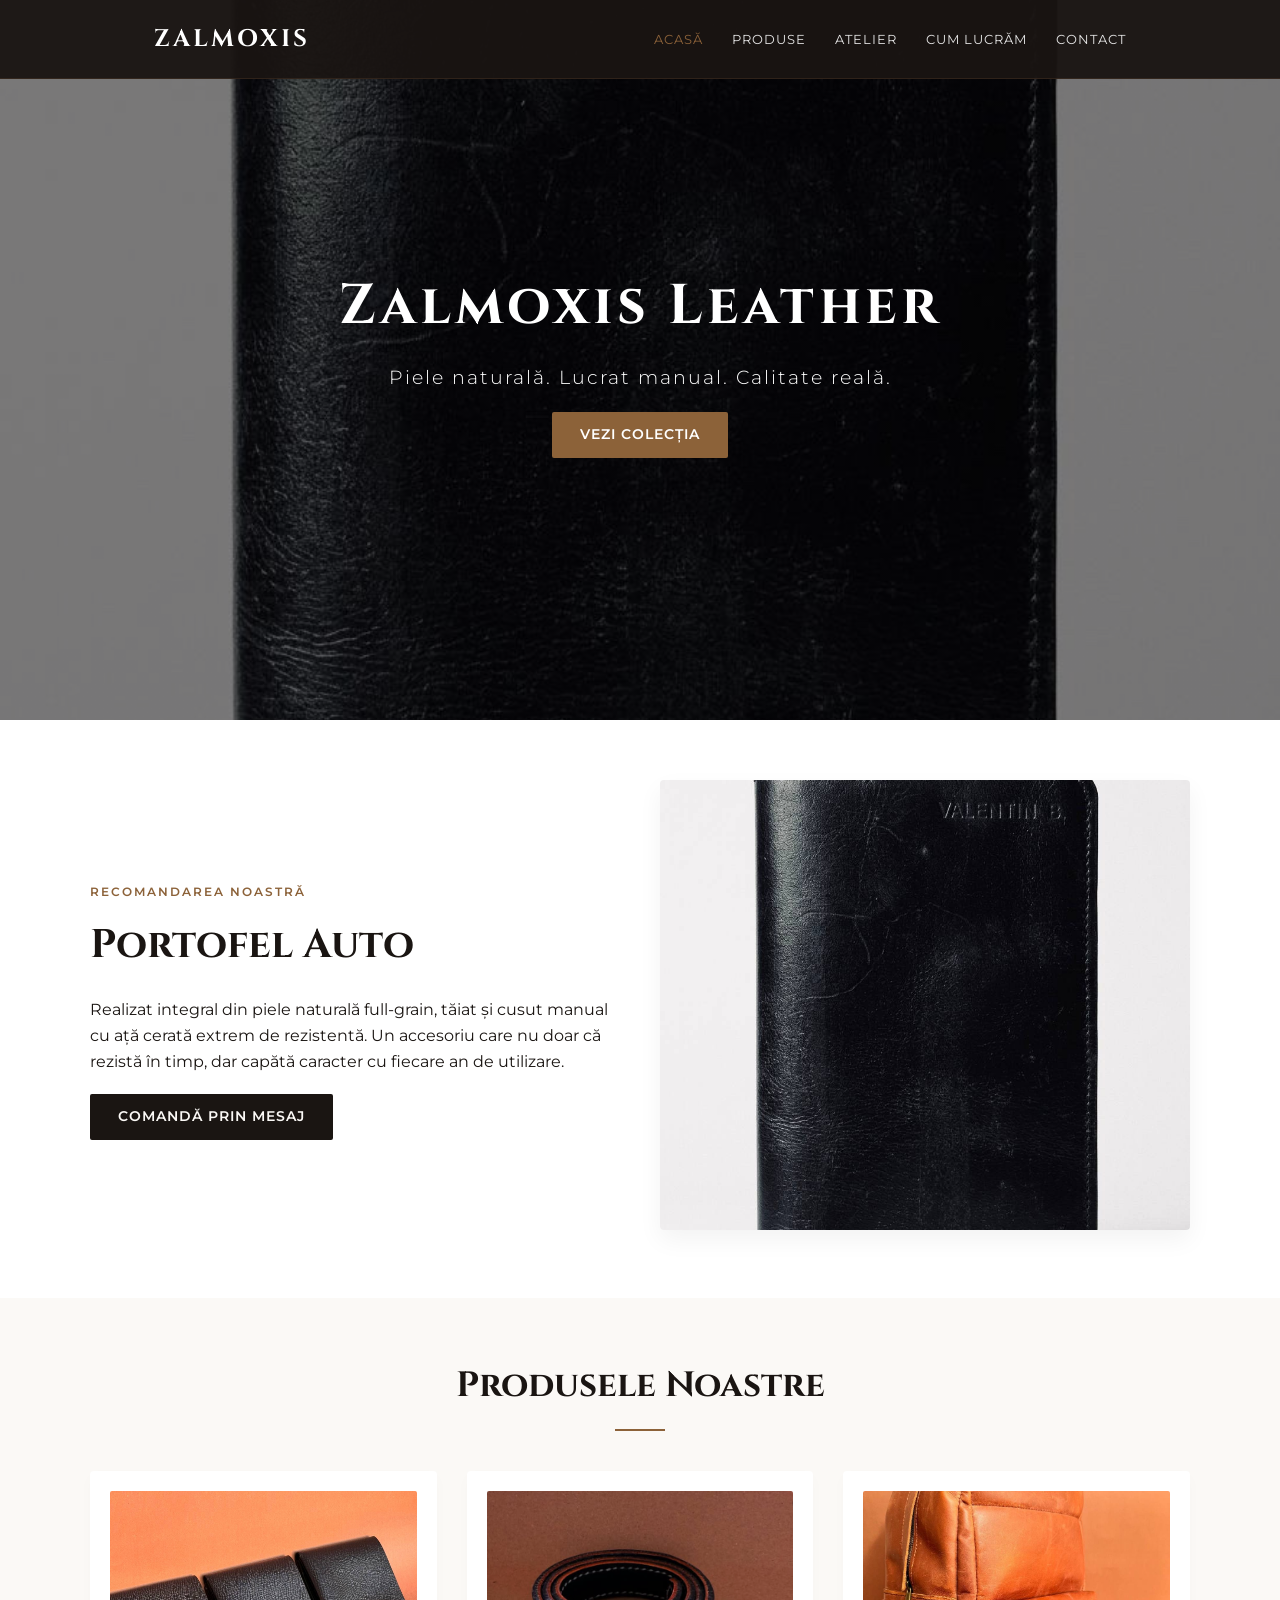
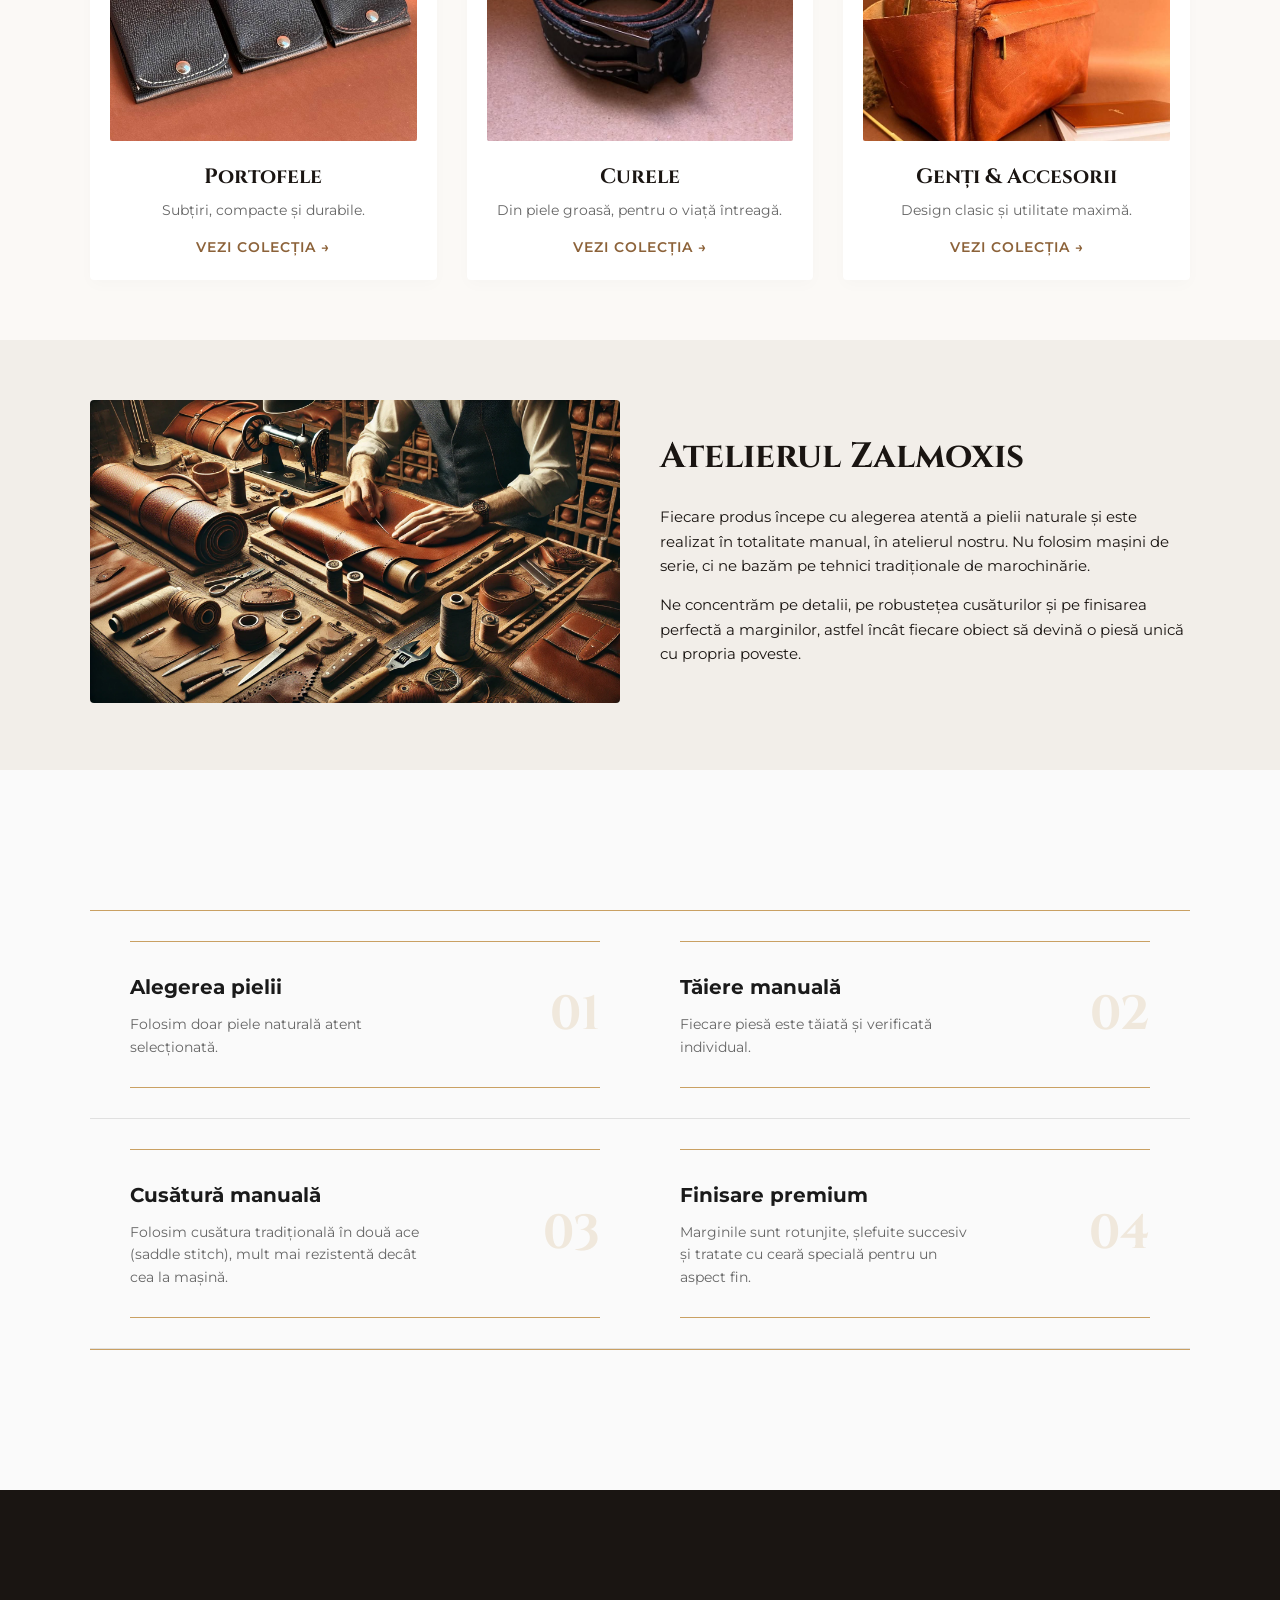
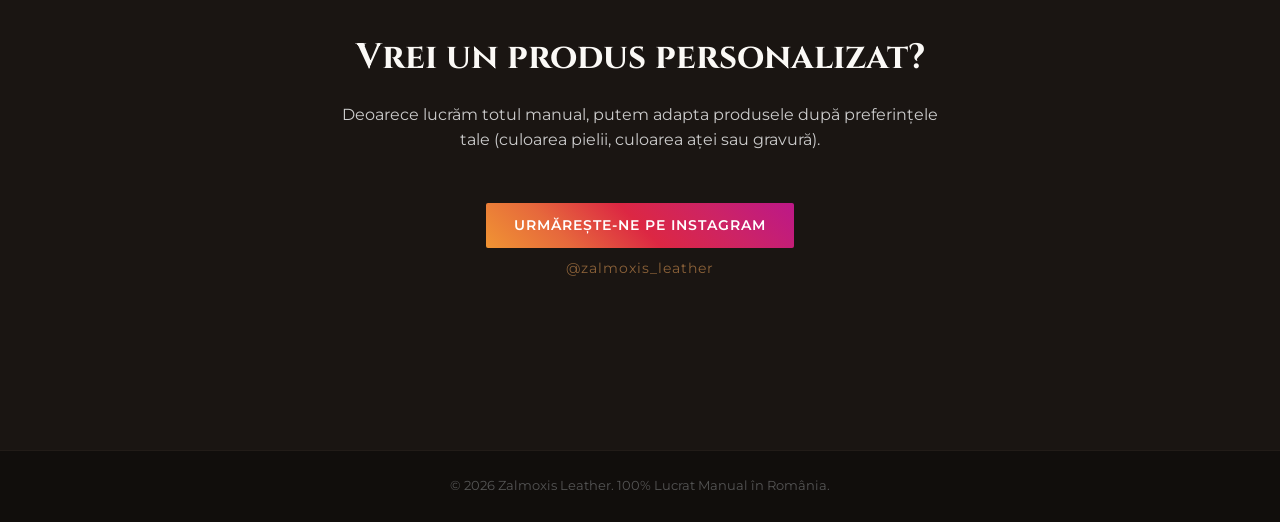
==== commit ae25965f: "Refactor HTML structure and clean up code" ====
--- a/index.html
+++ b/index.html
@@ -2,100 +2,90 @@
 <html lang="ro">
 <head>
     <meta charset="UTF-8">
-   <meta name="viewport" content="width=device-width, initial-scale=1.0">
-   <title>Zalmoxis Leather | Piele Naturală & Lucru Manual</title>
+    <meta name="viewport" content="width=device-width, initial-scale=1.0">
+    <title>Zalmoxis Leather | Piele Naturală & Lucru Manual</title>
     <link rel="preconnect" href="https://fonts.googleapis.com">
-   <link rel="preconnect" href="https://fonts.gstatic.com" crossorigin>
-   <link href="https://fonts.googleapis.com/css2?family=Cinzel:wght@500;700&family=Montserrat:wght@300;400;600&display=swap" rel="stylesheet">
-   <link rel="stylesheet" href="style.css">
+    <link rel="preconnect" href="https://fonts.gstatic.com" crossorigin>
+    <link href="https://fonts.googleapis.com/css2?family=Cinzel:wght@500;700&family=Montserrat:wght@300;400;600&display=swap" rel="stylesheet">
+    <link rel="stylesheet" href="style.css">
 </head>
 <body>
 
-   <header>
+    <header>
         <div class="nav-container">
-           <a href="#" class="logo" style="text-decoration: none !important; border: none !important;">ZALMOXIS</a>
-           <button class="menu-toggle" aria-label="Deschide meniul">☰</button>
-           <nav class="nav-menu">
-               <a href="index.html" class="active">Acasă</a>
-               <a href="#produse">Produse</a>
-              <a href="#atelier">Atelier</a>
-              <a href="#process-step">Cum lucrăm</a>
-              <a href="#contact">Contact</a>
-          </nav>
-       </div>
-  </header>
+            <a href="#" class="logo" style="text-decoration: none !important; border: none !important;">ZALMOXIS</a>
+            <button class="menu-toggle" aria-label="Deschide meniul">☰</button>
+            <nav class="nav-menu">
+                <a href="index.html" class="active">Acasă</a>
+                <a href="#produse">Produse</a>
+                <a href="#atelier">Atelier</a>
+                <a href="#proces">Cum lucrăm</a>
+                <a href="#contact">Contact</a>
+            </nav>
+        </div>
+    </header>
 
     <section class="hero">
-       <div class="hero-content">
-           <h1>Zalmoxis Leather</h1>
-           <p class="slogan">Piele naturală. Lucrat manual. Calitate reală.</p>
-           <a href="#produse" class="btn">Vezi Colecția</a>
-      </div>
+        <div class="hero-content">
+            <h1>Zalmoxis Leather</h1>
+            <p class="slogan">Piele naturală. Lucrat manual. Calitate reală.</p>
+            <a href="#produse" class="btn">Vezi Colecția</a>
+        </div>
     </section>
 
-
     <section class="featured-product">
-       <div class="container grid-2">
-           <div class="featured-text">
-              <span class="tag">Recomandarea Noastră</span>
-             <h2>Portofel Auto</h2>
-             <p>Realizat integral din piele naturală full-grain, tăiat și cusut manual cu ață cerată extrem de rezistentă. Un accesoriu care nu doar că rezistă în timp, dar capătă caracter cu fiecare an de utilizare.</p>
-             <a href="#contact" class="btn btn-dark">Comandă prin Mesaj</a>
-          </div>
-
-
-           <!-- Aici am adăugat link-ul pe imagine -->
-         <div class="featured-image">
-              <a href="products/portmoneu-masina.html" style="display: block; border: none !important; text-decoration: none !important;">
-                <img src="image/portmoneu-masina-negru.jpg" alt="Portofel Classic Zalmoxis">
-            </a>
+        <div class="container grid-2">
+            <div class="featured-text">
+                <span class="tag">Recomandarea Noastră</span>
+                <h2>Portofel Auto</h2>
+                <p>Realizat integral din piele naturală full-grain, tăiat și cusut manual cu ață cerată extrem de rezistentă. Un accesoriu care nu doar că rezistă în timp, dar capătă caracter cu fiecare an de utilizare.</p>
+                <a href="#contact" class="btn btn-dark">Comandă prin Mesaj</a>
+            </div>
+            
+            <div class="featured-image">
+                <a href="products/portmoneu-masina.html" style="display: block; border: none !important; text-decoration: none !important;">
+                    <img src="image/portmoneu-masina-negru.jpg" alt="Portofel Classic Zalmoxis">
+                </a>
+            </div>
         </div>
-      </div>
     </section>
-
 
     <section id="produse" class="products-section">
         <div class="container">
             <h2 class="section-title">Produsele Noastre</h2>
             <div class="products-grid">
+                <a href="portofele.html" class="product-card-link">
+                    <div class="product-card">
+                        <div class="product-img-box">
+                            <img src="image/portmoneu1.jpg" alt="Portofel Minimalist">
+                        </div>
+                        <h3>Portofele</h3>
+                        <p>Subțiri, compacte și durabile.</p>
+                        <span class="view-more">Vezi colecția →</span>
+                    </div>
+                </a>
 
+                <a href="curele.html" class="product-card-link">
+                    <div class="product-card">
+                        <div class="product-img-box">
+                            <img src="image/curea1.png" alt="Curea Classic">
+                        </div>
+                        <h3>Curele</h3>
+                        <p>Din piele groasă, pentru o viață întreagă.</p>
+                        <span class="view-more">Vezi colecția →</span>
+                    </div>
+                </a>
 
-                <!-- Card Portofele -->
-               <a href="portofele.html" class="product-card-link">
-                  <div class="product-card">
-                      <div class="product-img-box">
-                          <img src="image/portmoneu1.jpg" alt="Portofel Minimalist">
-                     </div>
-                    <h3>Portofele</h3>
-                     <p>Subțiri, compacte și durabile.</p>
-                    <span class="view-more">Vezi colecția →</span>
-                 </div>
-             </a>
-
-                <!-- Card Curele -->
-                <a href="curele.html" class="product-card-link">
-                   <div class="product-card">
-                      <div class="product-img-box">
-                         <img src="image/curea1.png" alt="Curea Classic">
-                      </div>
-                   <h3>Curele</h3>
-                     <p>Din piele groasă, pentru o viață întreagă.</p>
-                     <span class="view-more">Vezi colecția →</span>
-                  </div>
-               </a>
-
-                <!-- Card Genți -->
                 <a href="genti.html" class="product-card-link">
-                  <div class="product-card">
-                       <div class="product-img-box">
-                           <img src="image/geanta1.jpg" alt="Geantă Vintage">
-                       </div>
-                       <h3>Genți & Accesorii</h3>
-                      <p>Design clasic și utilitate maximă.</p>
+                    <div class="product-card">
+                        <div class="product-img-box">
+                            <img src="image/geanta1.jpg" alt="Geantă Vintage">
+                        </div>
+                        <h3>Genți & Accesorii</h3>
+                        <p>Design clasic și utilitate maximă.</p>
                         <span class="view-more">Vezi colecția →</span>
-                   </div>
-              </a>
-
+                    </div>
+                </a>
             </div>
         </div>
     </section>
@@ -103,36 +93,46 @@
     <section id="atelier" class="about-section">
         <div class="container grid-2">
             <div class="about-image">
-               <img src="image/atelier.jpg" alt="Atelierul Zalmoxis">
-           </div>
-           <div class="about-text">
-               <h2>Atelierul Zalmoxis</h2>
-               <p>Fiecare produs începe cu alegerea atentă a pielii naturale și este realizat în totalitate manual, în atelierul nostru. Nu folosim mașini de serie, ci ne bazăm pe tehnici tradiționale de marochinărie.</p>
-              <p>Ne concentrăm pe detalii, pe robustețea cusăturilor și pe finisarea perfectă a marginilor, astfel încât fiecare obiect să devină o piesă unică cu propria poveste.</p>
+                <img src="image/atelier.jpg" alt="Atelierul Zalmoxis">
+            </div>
+            <div class="about-text">
+                <h2>Atelierul Zalmoxis</h2>
+                <p>Fiecare produs începe cu alegerea atentă a pielii naturale și este realizat în totalitate manual, în atelierul nostru. Nu folosim mașini de serie, ci ne bazăm pe tehnici tradiționale de marochinărie.</p>
+                <p>Ne concentrăm pe detalii, pe robustețea cusăturilor și pe finisarea perfectă a marginilor, astfel încât fiecare obiect să devină o piesă unică cu propria poveste.</p>
             </div>
         </div>
     </section>
 
- <section id="process-step" class="about-section">
-   <div class="process-step" class="about-section">
-                  <div class="step-number">01</div>
-                 <h3>Alegerea pielii</h3>
-                 <p>Folosim doar piele naturală atent selecționată.</p>
-              </div>
-              <div class="process-step">
-                  <div class="step-number">02</div>
-                 <h3>Tăiere manuală</h3>
-                 <p>Fiecare piesă este tăiată și verificată individual.</p>
-             </div>
-              <div class="process-step">
+    <section id="proces" class="process">
+        <div class="container">
+            <div class="process-grid">
+                <div class="process-step">
+                    <div class="step-content">
+                        <h3>Alegerea pielii</h3>
+                        <p>Folosim doar piele naturală atent selecționată.</p>
+                    </div>
+                    <div class="step-number">01</div>
+                </div>
+                <div class="process-step">
+                    <div class="step-content">
+                        <h3>Tăiere manuală</h3>
+                        <p>Fiecare piesă este tăiată și verificată individual.</p>
+                    </div>
+                    <div class="step-number">02</div>
+                </div>
+                <div class="process-step">
+                    <div class="step-content">
+                        <h3>Cusătură manuală</h3>
+                        <p>Folosim cusătura tradițională în două ace (saddle stitch), mult mai rezistentă decât cea la mașină.</p>
+                    </div>
                     <div class="step-number">03</div>
-                <h3>Cusătură manuală</h3>
-               <p>Folosim cusătura tradițională în două ace (saddle stitch), mult mai rezistentă decât cea la mașină.</p>
-               </div>
+                </div>
                 <div class="process-step">
+                    <div class="step-content">
+                        <h3>Finisare premium</h3>
+                        <p>Marginile sunt rotunjite, șlefuite succesiv și tratate cu ceară specială pentru un aspect fin.</p>
+                    </div>
                     <div class="step-number">04</div>
-                    <h3>Finisare premium</h3>
-                    <p>Marginile sunt rotunjite, șlefuite succesiv și tratate cu ceară specială pentru un aspect fin.</p>
                 </div>
             </div>
         </div>
@@ -143,18 +143,15 @@
             <h2>Vrei un produs personalizat?</h2>
             <p>Deoarece lucrăm totul manual, putem adapta produsele după preferințele tale (culoarea pielii, culoarea aței sau gravură).</p>
             <div class="contact-links">
-               <a href="https://www.instagram.com/zalmoxis_leather" target="_blank" class="btn btn-instagram">Urmărește-ne pe Instagram</a>
+                <a href="https://www.instagram.com/zalmoxis_leather" target="_blank" class="btn btn-instagram">Urmărește-ne pe Instagram</a>
                 <p class="instagram-handle">@zalmoxis_leather</p>
             </div>
         </div>
     </section>
 
-
     <footer>
         <p>&copy; 2026 Zalmoxis Leather. 100% Lucrat Manual în România.</p>
     </footer>
     <script src="script.js"></script>
-
 </body>
-    
-</html>  
+</html>
--- a/style.css
+++ b/style.css
@@ -195,13 +195,83 @@
 .about-text h2 { font-family: var(--font-heading); font-size: 2.2rem; margin-bottom: 20px; }
 .about-text p { margin-bottom: 15px; font-size: 0.95rem; }
 
-/* Proces Tehnologic */
-.process-grid { display: grid; grid-template-columns: repeat(auto-fit, minmax(220px, 1fr)); gap: 30px; }
-.process-step { background-color: var(--color-card-bg); padding: 30px 20px; border-radius: 4px; border-top: 3px solid var(--color-accent); position: relative; transition: background-color 0.3s; }
-.step-number { font-family: var(--font-heading); font-size: 2.5rem; color: rgba(140, 98, 57, 0.2); font-weight: 700; position: absolute; top: 10px; right: 20px; }
-.process-step h3 { font-size: 1.1rem; margin-bottom: 10px; font-weight: 600; margin-top: 10px; }
-.process-step p { font-size: 0.85rem; color: var(--color-grey); }
-
+/* PROCESS */
+.process {
+    padding: 80px 0;
+    background-color: #fafafa; /* Fundal deschis, similar imaginii */
+}
+
+.process-grid {
+    display: grid;
+    grid-template-columns: repeat(2, 1fr); /* Grilă 2x2 */
+    max-width: 1200px;
+    margin: 0 auto;
+    /* Liniile decorative superioară și inferioară pentru întreaga secțiune */
+    border-top: 1px solid #c9a063; 
+    border-bottom: 1px solid #c9a063;
+}
+
+.process-step {
+    position: relative; /* Pentru a poziționa numărul pe fundal */
+    padding: 60px 40px;
+    display: flex;
+    justify-content: space-between;
+    align-items: flex-start;
+    border-bottom: 1px solid #e0e0e0; /* Linie deschizătoare între rânduri */
+}
+
+/* Liniile decorative orizontale pentru fiecare pas */
+.process-step::before,
+.process-step::after {
+    content: '';
+    position: absolute;
+    left: 40px;
+    right: 40px;
+    height: 1px;
+    background-color: #c9a063; /* Culoarea aurie/maro a liniilor */
+}
+
+.process-step::before {
+    top: 30px; /* Poziția liniei de sus în interiorul pasului */
+}
+
+.process-step::after {
+    bottom: 30px; /* Poziția liniei de jos în interiorul pasului */
+}
+
+/* Stilul textului din stânga */
+.step-content {
+    flex: 1;
+    padding-right: 30px;
+    z-index: 2; /* Deasupra numărului */
+}
+
+.step-content h3 {
+    font-size: 20px;
+    font-weight: 700;
+    margin-bottom: 10px;
+    color: #1a1a1a;
+}
+
+.step-content p {
+    font-size: 14px;
+    line-height: 1.6;
+    color: #666;
+    max-width: 300px; /* Limitarea lățimii textului */
+}
+
+/* Stilul numărului mare de pe fundal */
+.step-number {
+    font-size: 48px;
+    font-weight: 700;
+    font-family: 'Cinzel', serif; /* Fontul din imagine */
+    color: rgba(201, 160, 99, 0.2); /* Culoarea aurie/maro, foarte transparentă */
+    z-index: 1;
+    position: absolute;
+    right: 40px;
+    top: 50%;
+    transform: translateY(-50%); /* Centrare verticală */
+}
 /* ==========================================================================
    6. CONTACT & SUBSOL
    ========================================================================== */
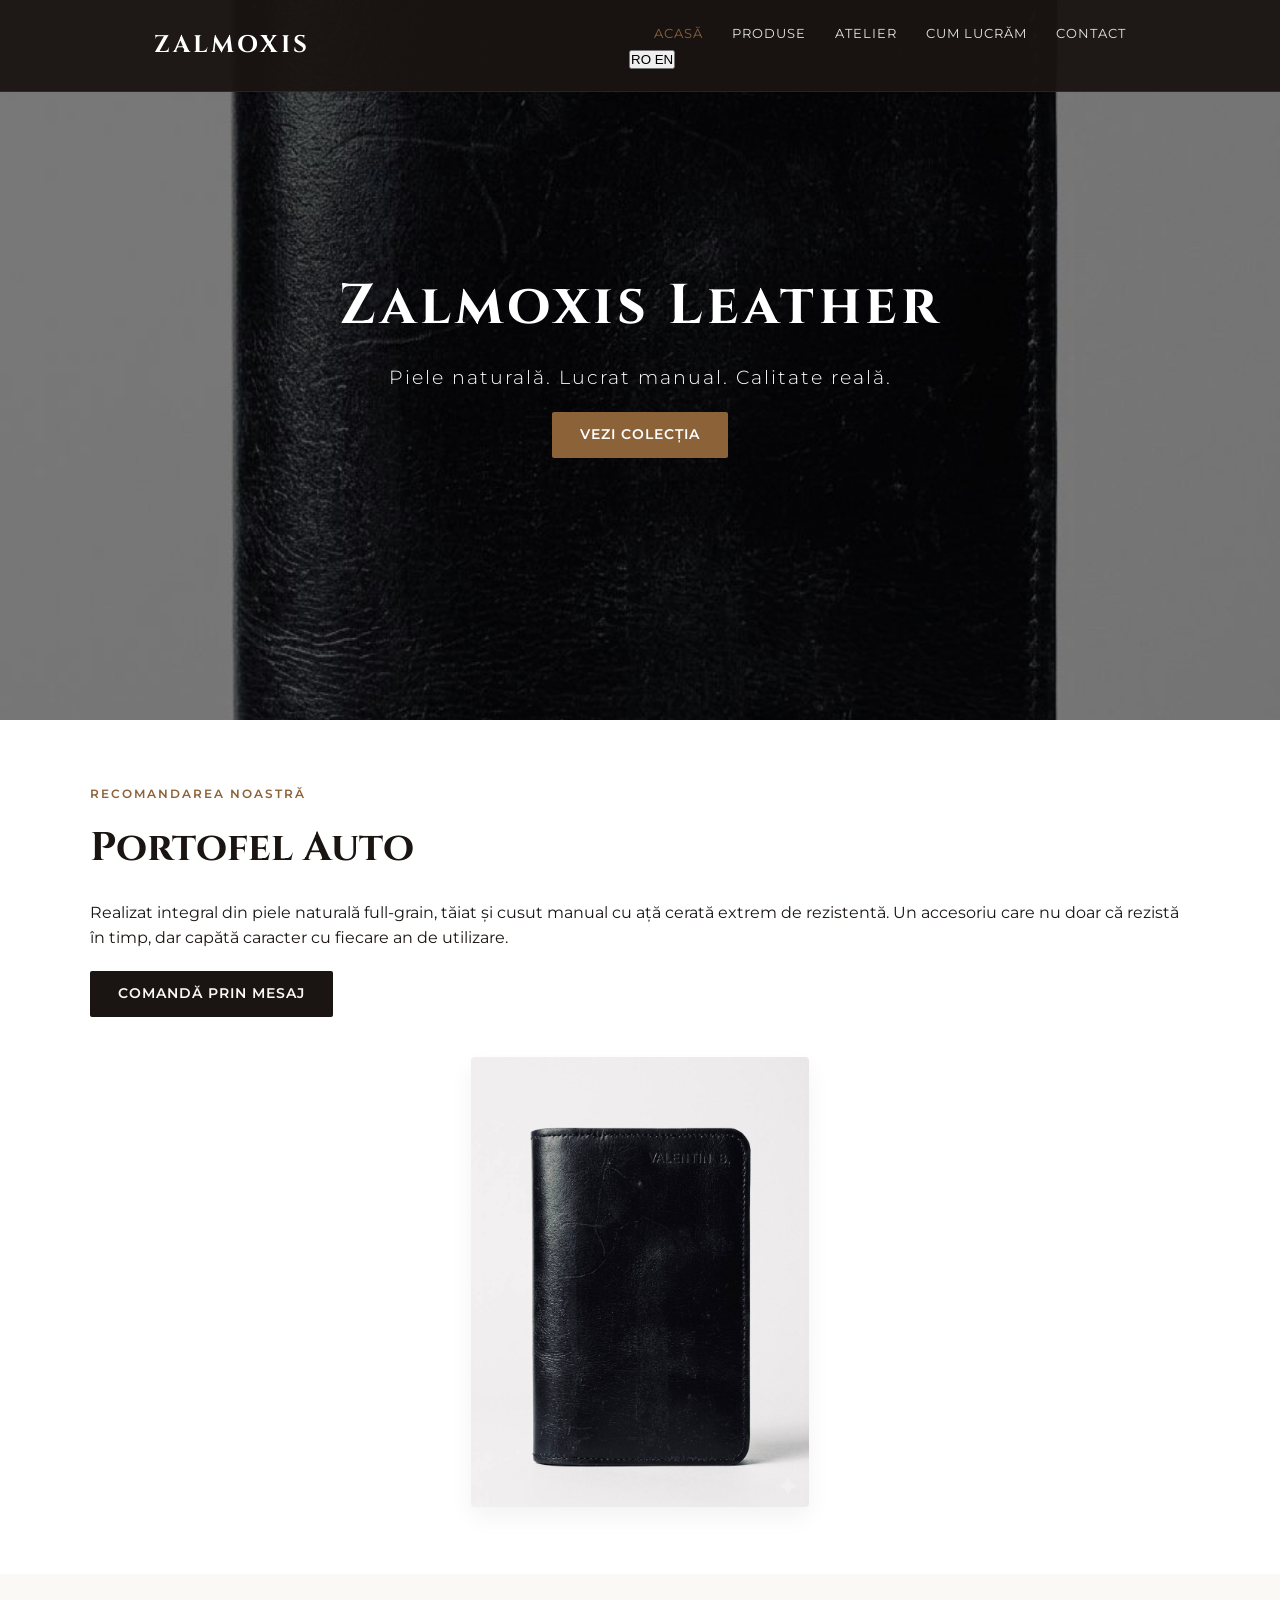
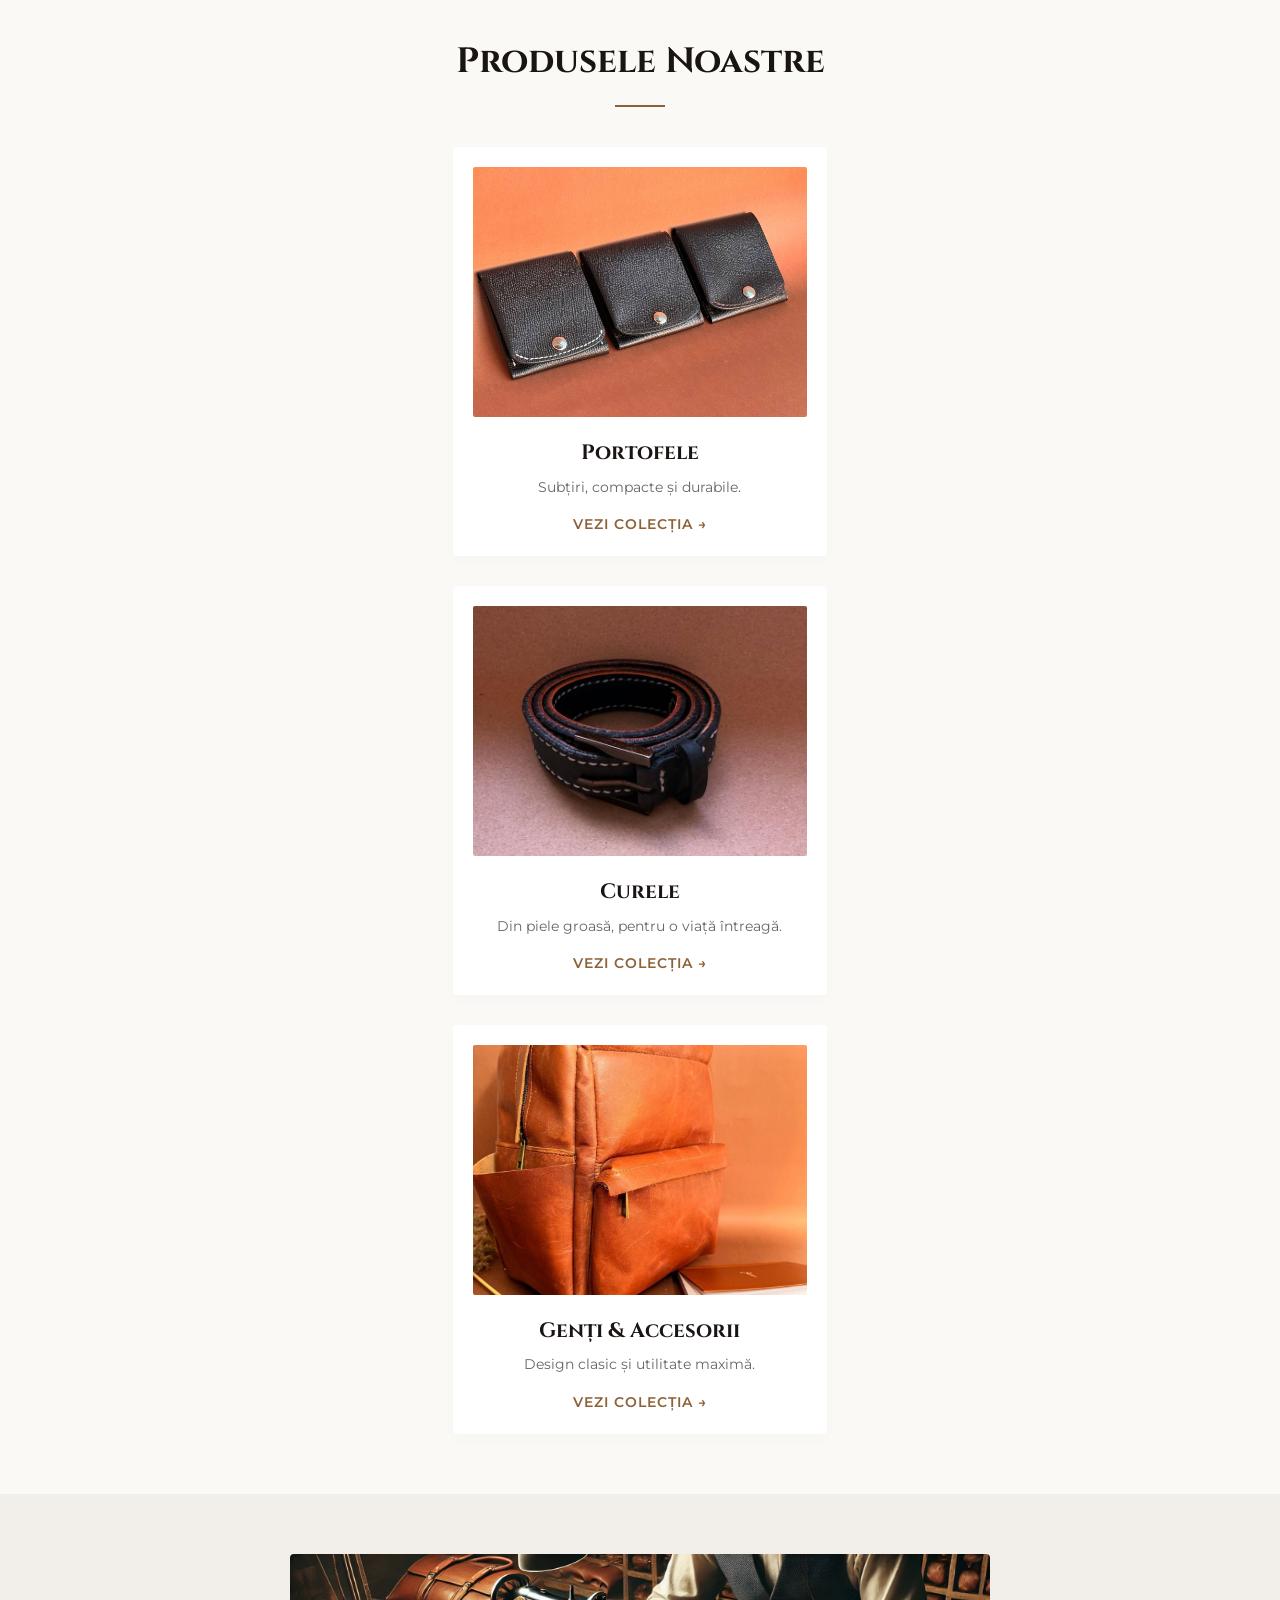
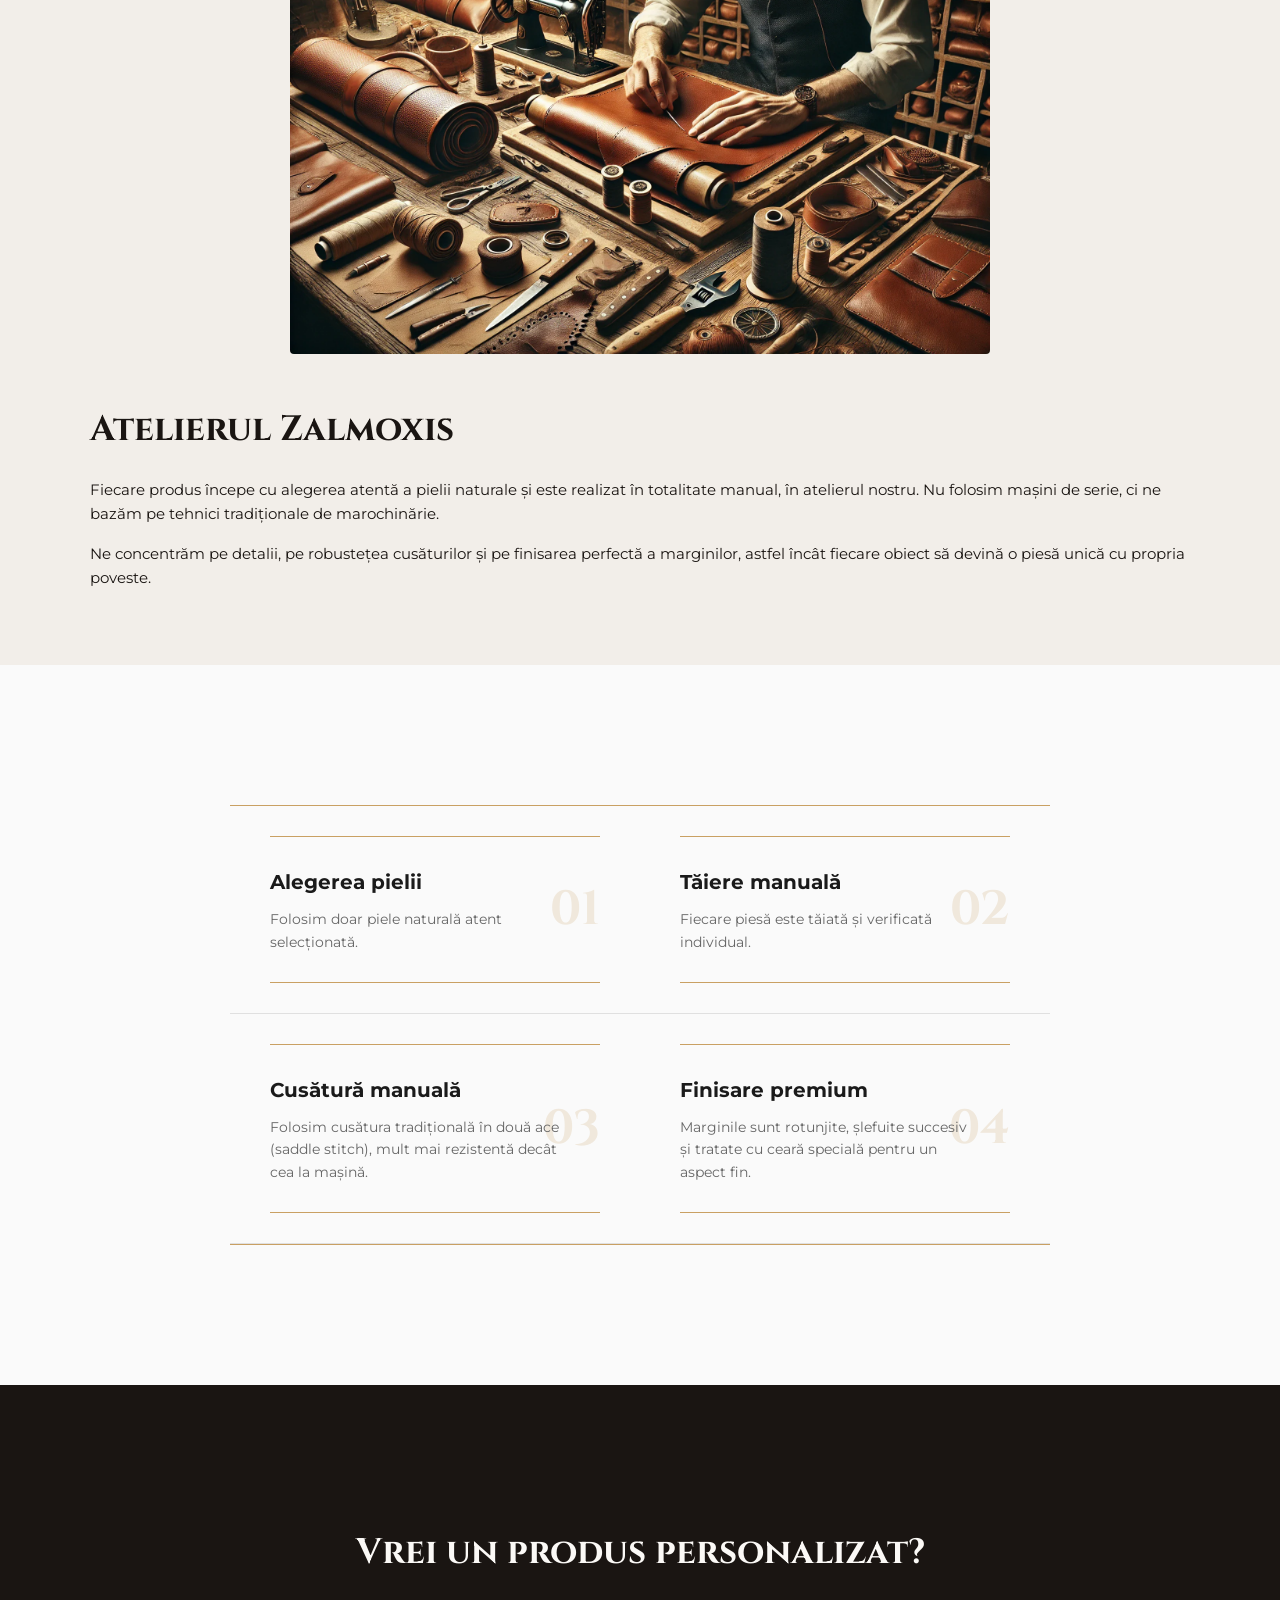
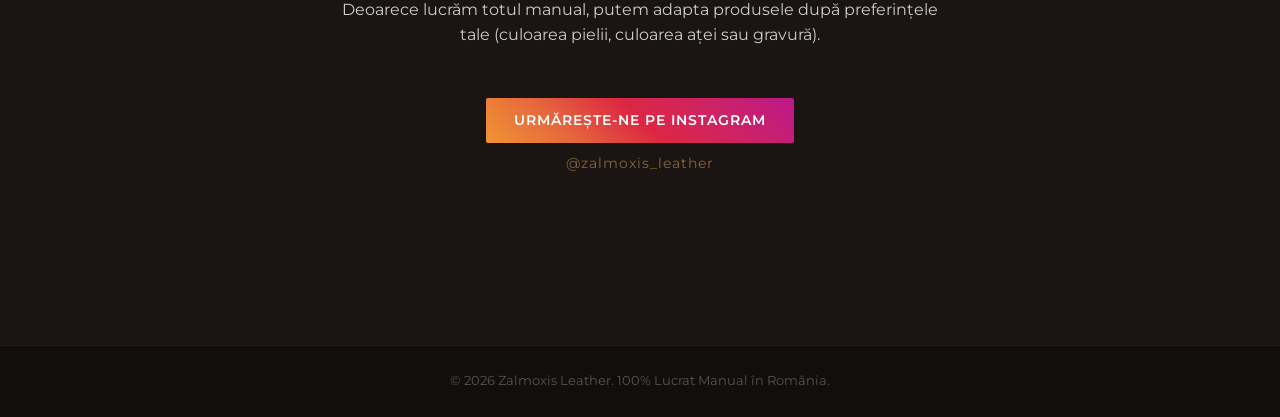
==== commit 463b5ebc: "Update index.html" ====
--- a/index.html
+++ b/index.html
@@ -14,32 +14,39 @@
     <header>
         <div class="nav-container">
             <a href="#" class="logo" style="text-decoration: none !important; border: none !important;">ZALMOXIS</a>
-            <button class="menu-toggle" aria-label="Deschide meniul">☰</button>
-            <nav class="nav-menu">
-                <a href="index.html" class="active">Acasă</a>
-                <a href="#produse">Produse</a>
-                <a href="#atelier">Atelier</a>
-                <a href="#proces">Cum lucrăm</a>
-                <a href="#contact">Contact</a>
-            </nav>
+            <div class="nav-right">
+                <nav class="nav-menu">
+                    <a href="index.html" class="active" data-i18n="nav_home">Acasă</a>
+                    <a href="#produse" data-i18n="nav_products">Produse</a>
+                    <a href="#atelier" data-i18n="nav_atelier">Atelier</a>
+                    <a href="#proces" data-i18n="nav_process">Cum lucrăm</a>
+                    <a href="#contact" data-i18n="nav_contact">Contact</a>
+                </nav>
+                <button id="langToggle" class="lang-toggle" aria-label="Schimbă limba site-ului">
+                    <span class="lang-toggle-thumb"></span>
+                    <span class="lang-toggle-label ro">RO</span>
+                    <span class="lang-toggle-label en">EN</span>
+                </button>
+                <button class="menu-toggle" aria-label="Deschide meniul">☰</button>
+            </div>
         </div>
     </header>
 
     <section class="hero">
         <div class="hero-content">
             <h1>Zalmoxis Leather</h1>
-            <p class="slogan">Piele naturală. Lucrat manual. Calitate reală.</p>
-            <a href="#produse" class="btn">Vezi Colecția</a>
+            <p class="slogan" data-i18n="hero_slogan">Piele naturală. Lucrat manual. Calitate reală.</p>
+            <a href="#produse" class="btn" data-i18n="hero_cta">Vezi Colecția</a>
         </div>
     </section>
 
     <section class="featured-product">
         <div class="container grid-2">
             <div class="featured-text">
-                <span class="tag">Recomandarea Noastră</span>
-                <h2>Portofel Auto</h2>
-                <p>Realizat integral din piele naturală full-grain, tăiat și cusut manual cu ață cerată extrem de rezistentă. Un accesoriu care nu doar că rezistă în timp, dar capătă caracter cu fiecare an de utilizare.</p>
-                <a href="#contact" class="btn btn-dark">Comandă prin Mesaj</a>
+                <span class="tag" data-i18n="featured_tag">Recomandarea Noastră</span>
+                <h2 data-i18n="featured_title">Portofel Auto</h2>
+                <p data-i18n="featured_text">Realizat integral din piele naturală full-grain, tăiat și cusut manual cu ață cerată extrem de rezistentă. Un accesoriu care nu doar că rezistă în timp, dar capătă caracter cu fiecare an de utilizare.</p>
+                <a href="#contact" class="btn btn-dark" data-i18n="featured_cta">Comandă prin Mesaj</a>
             </div>
             
             <div class="featured-image">
@@ -52,16 +59,16 @@
 
     <section id="produse" class="products-section">
         <div class="container">
-            <h2 class="section-title">Produsele Noastre</h2>
+            <h2 class="section-title" data-i18n="products_title">Produsele Noastre</h2>
             <div class="products-grid">
                 <a href="portofele.html" class="product-card-link">
                     <div class="product-card">
                         <div class="product-img-box">
                             <img src="image/portmoneu1.jpg" alt="Portofel Minimalist">
                         </div>
-                        <h3>Portofele</h3>
-                        <p>Subțiri, compacte și durabile.</p>
-                        <span class="view-more">Vezi colecția →</span>
+                        <h3 data-i18n="card_wallets_title">Portofele</h3>
+                        <p data-i18n="card_wallets_desc">Subțiri, compacte și durabile.</p>
+                        <span class="view-more" data-i18n="view_more">Vezi colecția →</span>
                     </div>
                 </a>
 
@@ -70,9 +77,9 @@
                         <div class="product-img-box">
                             <img src="image/curea1.png" alt="Curea Classic">
                         </div>
-                        <h3>Curele</h3>
-                        <p>Din piele groasă, pentru o viață întreagă.</p>
-                        <span class="view-more">Vezi colecția →</span>
+                        <h3 data-i18n="card_belts_title">Curele</h3>
+                        <p data-i18n="card_belts_desc">Din piele groasă, pentru o viață întreagă.</p>
+                        <span class="view-more" data-i18n="view_more">Vezi colecția →</span>
                     </div>
                 </a>
 
@@ -81,9 +88,9 @@
                         <div class="product-img-box">
                             <img src="image/geanta1.jpg" alt="Geantă Vintage">
                         </div>
-                        <h3>Genți & Accesorii</h3>
-                        <p>Design clasic și utilitate maximă.</p>
-                        <span class="view-more">Vezi colecția →</span>
+                        <h3 data-i18n="card_bags_title">Genți &amp; Accesorii</h3>
+                        <p data-i18n="card_bags_desc">Design clasic și utilitate maximă.</p>
+                        <span class="view-more" data-i18n="view_more">Vezi colecția →</span>
                     </div>
                 </a>
             </div>
@@ -96,9 +103,9 @@
                 <img src="image/atelier.jpg" alt="Atelierul Zalmoxis">
             </div>
             <div class="about-text">
-                <h2>Atelierul Zalmoxis</h2>
-                <p>Fiecare produs începe cu alegerea atentă a pielii naturale și este realizat în totalitate manual, în atelierul nostru. Nu folosim mașini de serie, ci ne bazăm pe tehnici tradiționale de marochinărie.</p>
-                <p>Ne concentrăm pe detalii, pe robustețea cusăturilor și pe finisarea perfectă a marginilor, astfel încât fiecare obiect să devină o piesă unică cu propria poveste.</p>
+                <h2 data-i18n="atelier_title">Atelierul Zalmoxis</h2>
+                <p data-i18n="atelier_p1">Fiecare produs începe cu alegerea atentă a pielii naturale și este realizat în totalitate manual, în atelierul nostru. Nu folosim mașini de serie, ci ne bazăm pe tehnici tradiționale de marochinărie.</p>
+                <p data-i18n="atelier_p2">Ne concentrăm pe detalii, pe robustețea cusăturilor și pe finisarea perfectă a marginilor, astfel încât fiecare obiect să devină o piesă unică cu propria poveste.</p>
             </div>
         </div>
     </section>
@@ -108,29 +115,29 @@
             <div class="process-grid">
                 <div class="process-step">
                     <div class="step-content">
-                        <h3>Alegerea pielii</h3>
-                        <p>Folosim doar piele naturală atent selecționată.</p>
+                        <h3 data-i18n="step1_title">Alegerea pielii</h3>
+                        <p data-i18n="step1_desc">Folosim doar piele naturală atent selecționată.</p>
                     </div>
                     <div class="step-number">01</div>
                 </div>
                 <div class="process-step">
                     <div class="step-content">
-                        <h3>Tăiere manuală</h3>
-                        <p>Fiecare piesă este tăiată și verificată individual.</p>
+                        <h3 data-i18n="step2_title">Tăiere manuală</h3>
+                        <p data-i18n="step2_desc">Fiecare piesă este tăiată și verificată individual.</p>
                     </div>
                     <div class="step-number">02</div>
                 </div>
                 <div class="process-step">
                     <div class="step-content">
-                        <h3>Cusătură manuală</h3>
-                        <p>Folosim cusătura tradițională în două ace (saddle stitch), mult mai rezistentă decât cea la mașină.</p>
+                        <h3 data-i18n="step3_title">Cusătură manuală</h3>
+                        <p data-i18n="step3_desc">Folosim cusătura tradițională în două ace (saddle stitch), mult mai rezistentă decât cea la mașină.</p>
                     </div>
                     <div class="step-number">03</div>
                 </div>
                 <div class="process-step">
                     <div class="step-content">
-                        <h3>Finisare premium</h3>
-                        <p>Marginile sunt rotunjite, șlefuite succesiv și tratate cu ceară specială pentru un aspect fin.</p>
+                        <h3 data-i18n="step4_title">Finisare premium</h3>
+                        <p data-i18n="step4_desc">Marginile sunt rotunjite, șlefuite succesiv și tratate cu ceară specială pentru un aspect fin.</p>
                     </div>
                     <div class="step-number">04</div>
                 </div>
@@ -140,18 +147,103 @@
 
     <section id="contact" class="contact-section">
         <div class="container text-center">
-            <h2>Vrei un produs personalizat?</h2>
-            <p>Deoarece lucrăm totul manual, putem adapta produsele după preferințele tale (culoarea pielii, culoarea aței sau gravură).</p>
+            <h2 data-i18n="contact_title">Vrei un produs personalizat?</h2>
+            <p data-i18n="contact_text">Deoarece lucrăm totul manual, putem adapta produsele după preferințele tale (culoarea pielii, culoarea aței sau gravură).</p>
             <div class="contact-links">
-                <a href="https://www.instagram.com/zalmoxis_leather" target="_blank" class="btn btn-instagram">Urmărește-ne pe Instagram</a>
+                <a href="https://www.instagram.com/zalmoxis_leather" target="_blank" class="btn btn-instagram" data-i18n="contact_instagram">Urmărește-ne pe Instagram</a>
                 <p class="instagram-handle">@zalmoxis_leather</p>
             </div>
         </div>
     </section>
 
     <footer>
-        <p>&copy; 2026 Zalmoxis Leather. 100% Lucrat Manual în România.</p>
+        <p data-i18n="footer_text">&copy; 2026 Zalmoxis Leather. 100% Lucrat Manual în România.</p>
     </footer>
     <script src="script.js"></script>
+
+    <script>
+    // --- Sistem de limbă RO / EN, cu memorie (localStorage) valabilă pe tot site-ul ---
+    // Folosește aceeași cheie ("zalmoxisLang") ca paginile de produs, deci limba
+    // rămâne aceeași când navighezi între index.html și produse.
+    (function () {
+        const translations = {
+            ro: {
+                nav_home: "Acasă", nav_products: "Produse", nav_atelier: "Atelier",
+                nav_process: "Cum lucrăm", nav_contact: "Contact",
+                hero_slogan: "Piele naturală. Lucrat manual. Calitate reală.",
+                hero_cta: "Vezi Colecția",
+                featured_tag: "Recomandarea Noastră",
+                featured_title: "Portofel Auto",
+                featured_text: "Realizat integral din piele naturală full-grain, tăiat și cusut manual cu ață cerată extrem de rezistentă. Un accesoriu care nu doar că rezistă în timp, dar capătă caracter cu fiecare an de utilizare.",
+                featured_cta: "Comandă prin Mesaj",
+                products_title: "Produsele Noastre",
+                card_wallets_title: "Portofele", card_wallets_desc: "Subțiri, compacte și durabile.",
+                card_belts_title: "Curele", card_belts_desc: "Din piele groasă, pentru o viață întreagă.",
+                card_bags_title: "Genți &amp; Accesorii", card_bags_desc: "Design clasic și utilitate maximă.",
+                view_more: "Vezi colecția →",
+                atelier_title: "Atelierul Zalmoxis",
+                atelier_p1: "Fiecare produs începe cu alegerea atentă a pielii naturale și este realizat în totalitate manual, în atelierul nostru. Nu folosim mașini de serie, ci ne bazăm pe tehnici tradiționale de marochinărie.",
+                atelier_p2: "Ne concentrăm pe detalii, pe robustețea cusăturilor și pe finisarea perfectă a marginilor, astfel încât fiecare obiect să devină o piesă unică cu propria poveste.",
+                step1_title: "Alegerea pielii", step1_desc: "Folosim doar piele naturală atent selecționată.",
+                step2_title: "Tăiere manuală", step2_desc: "Fiecare piesă este tăiată și verificată individual.",
+                step3_title: "Cusătură manuală", step3_desc: "Folosim cusătura tradițională în două ace (saddle stitch), mult mai rezistentă decât cea la mașină.",
+                step4_title: "Finisare premium", step4_desc: "Marginile sunt rotunjite, șlefuite succesiv și tratate cu ceară specială pentru un aspect fin.",
+                contact_title: "Vrei un produs personalizat?",
+                contact_text: "Deoarece lucrăm totul manual, putem adapta produsele după preferințele tale (culoarea pielii, culoarea aței sau gravură).",
+                contact_instagram: "Urmărește-ne pe Instagram",
+                footer_text: "&copy; 2026 Zalmoxis Leather. 100% Lucrat Manual în România."
+            },
+            en: {
+                nav_home: "Home", nav_products: "Products", nav_atelier: "Workshop",
+                nav_process: "How We Work", nav_contact: "Contact",
+                hero_slogan: "Natural leather. Handmade. Real quality.",
+                hero_cta: "View Collection",
+                featured_tag: "Our Recommendation",
+                featured_title: "Car Wallet",
+                featured_text: "Made entirely from full-grain natural leather, hand-cut and hand-stitched with extremely durable waxed thread. An accessory that doesn't just last — it gains character with every year of use.",
+                featured_cta: "Order via Message",
+                products_title: "Our Products",
+                card_wallets_title: "Wallets", card_wallets_desc: "Slim, compact and durable.",
+                card_belts_title: "Belts", card_belts_desc: "Thick leather, built to last a lifetime.",
+                card_bags_title: "Bags &amp; Accessories", card_bags_desc: "Classic design, maximum utility.",
+                view_more: "View collection →",
+                atelier_title: "The Zalmoxis Workshop",
+                atelier_p1: "Every product starts with careful selection of natural leather and is made entirely by hand, in our workshop. We don't use mass-production machines — we rely on traditional leatherworking techniques.",
+                atelier_p2: "We focus on detail, sturdy stitching and perfectly finished edges, so every piece becomes a unique item with its own story.",
+                step1_title: "Choosing the leather", step1_desc: "We only use carefully selected natural leather.",
+                step2_title: "Hand cutting", step2_desc: "Every piece is cut and checked individually.",
+                step3_title: "Hand stitching", step3_desc: "We use the traditional saddle stitch, far more durable than machine stitching.",
+                step4_title: "Premium finishing", step4_desc: "Edges are rounded, sanded in stages and treated with a special wax for a fine finish.",
+                contact_title: "Want a personalised product?",
+                contact_text: "Because everything is handmade, we can adapt products to your preferences (leather colour, thread colour or engraving).",
+                contact_instagram: "Follow us on Instagram",
+                footer_text: "&copy; 2026 Zalmoxis Leather. 100% Handmade in Romania."
+            }
+        };
+
+        function applyLanguage(lang) {
+            document.documentElement.setAttribute("lang", lang);
+            const t = translations[lang];
+            document.querySelectorAll("[data-i18n]").forEach((el) => {
+                const key = el.getAttribute("data-i18n");
+                if (t[key] !== undefined) el.innerHTML = t[key];
+            });
+            const toggle = document.getElementById("langToggle");
+            if (toggle) toggle.classList.toggle("is-en", lang === "en");
+            localStorage.setItem("zalmoxisLang", lang);
+        }
+
+        let currentLang = localStorage.getItem("zalmoxisLang") || "ro";
+        applyLanguage(currentLang);
+
+        const langToggleBtn = document.getElementById("langToggle");
+        if (langToggleBtn) {
+            langToggleBtn.addEventListener("click", () => {
+                currentLang = currentLang === "ro" ? "en" : "ro";
+                applyLanguage(currentLang);
+            });
+        }
+    })();
+    </script>
 </body>
-</html>
+</html>
--- a/style.css
+++ b/style.css
@@ -1,5 +1,5 @@
 /* ==========================================================================
-   1. RESETARE ELEMENTE & VARIABLE (Light/Dark Mode)
+   1. RESETARE ELEMENTE & VARIABLE (Dark Mode) 
    ========================================================================== */
 * {
     margin: 0;
@@ -291,9 +291,7 @@
     .hero h1 { font-size: 2.3rem; }
     .slogan { font-size: 1rem; }
     
-    .menu-toggle { 
-        display: block !important; 
-    }
+    .menu-toggle { display: block !important; }
     
     .nav-menu {
         display: none;
@@ -307,25 +305,22 @@
         border-bottom: 2px solid var(--color-accent);
     }
     
-    .nav-menu.active { 
-        display: flex !important; 
-    }
+    .nav-menu.active { display: flex !important; }
     
     .nav-menu a { 
-        margin: 12px 0; 
-        text-align: center; 
-        width: 100%; 
-        display: block; 
-        font-size: 0.9rem; 
-        color: #e5e5e5;
+        margin: 12px 0; text-align: center; width: 100%; display: block; font-size: 0.9rem; color: #e5e5e5;
     }
     
     .featured-text { order: 2; text-align: center; }
     .featured-image { order: 1; }
 }
 
-/* ==========================================================================
-   REPARARE CORECTĂ LINK-URI PRODUSE (Șterge textul albastru și sublinierile)
+@media (max-width: 480px) {
+    .swiper { height: 280px !important; }
+}
+
+/* ==========================================================================
+   REPARARE CORECTĂ LINK-URI PRODUSE
    ========================================================================== */
 .products-section a,
 .products-grid a,
@@ -334,12 +329,11 @@
 .product-card-link:hover,
 .product-card-link:active {
     text-decoration: none !important;
-    color: var(--color-dark) !important; /* Forțează culoarea setată pe site (Light/Dark mode) */
+    color: var(--color-dark) !important;
     border-bottom: none !important;
     outline: none !important;
 }
 
-/* Stil pentru textul "Vezi colecția →" ca să aibă o culoare maro/cognac frumoasă */
 .view-more {
     display: inline-block;
     margin-top: 15px;
@@ -352,8 +346,83 @@
     text-decoration: none !important;
 }
 
-/* Efect de mișcare discret când pui degetul/mouse-ul pe card */
 .product-card:hover .view-more {
     transform: translateX(5px);
 }
-
+.swiper {
+    width: 100% !important;
+    height: auto !important; /* Lăsăm înălțimea să se adapteze la imagine */
+    min-height: 300px;      /* Minimul ca să nu fie invizibil */
+    background: transparent !important;
+}
+
+.swiper-wrapper {
+    align-items: center;
+}
+
+.swiper-slide img {
+    display: block !important;
+    width: 100% !important;
+    height: auto !important;
+    object-fit: cover !important;
+    border-radius: 16px;
+}
+@media(max-width: 768px) {
+    .container {
+        display: flex !important; /* Folosește flexbox pentru a alinia pe verticală */
+        flex-direction: column;   /* Elementele se vor așeza unul sub altul */
+        margin-top: 100px !important; /* Ajustează valoarea dacă e prea sus */
+        padding: 20px !important;
+        width: 100% !important;
+    }
+    
+    .image-box {
+        position: relative !important; /* Asigură-te că nu e absolute */
+        width: 100% !important;
+        margin-bottom: 30px !important;
+    }
+    
+    .product-details {
+        position: relative !important; /* Asigură că textul stă sub poze */
+        margin-top: 0 !important;
+    }
+}
+.mySwiper2 { 
+    height: auto; /* În loc de 400px */
+    width: 100%; 
+    margin-bottom: 20px; 
+}
+.mySwiper { height: 80px; box-sizing: border-box; padding: 10px 0; }
+.mySwiper .swiper-slide { width: 20%; height: 100%; opacity: 0.4; cursor: pointer; }
+.mySwiper .swiper-slide-thumb-active { opacity: 1; border: 2px solid #bd9b7a; } /* Culoarea bordurii active */
+.mySwiper .swiper-slide img { display: block; width: 100%; height: 100%; object-fit: cover; }
+
+/* FORȚARE SEPARARE PE PAGINA DE PRODUS */
+.container {
+    display: flex !important;
+    flex-direction: column !important;
+    align-items: center !important;
+    justify-content: flex-start !important;
+}
+
+.image-box {
+    flex: 0 0 auto !important;
+    width: 100% !important;
+    margin-bottom: 40px !important; /* Adaugă spațiu generos sub imagini */
+}
+
+.product-details {
+    flex: 0 0 auto !important;
+    width: 100% !important;
+    text-align: center !important;
+    padding-top: 20px !important;
+    border-top: 1px solid #e0e0e0; /* O linie fină pentru a separa vizual */
+}
+
+.action-buttons-group {
+    display: flex !important;
+    justify-content: center !important;
+    gap: 20px !important;
+    margin-top: 30px !important;
+    flex-wrap: wrap; /* Butoanele coboară pe rând nou dacă nu au loc */
+}
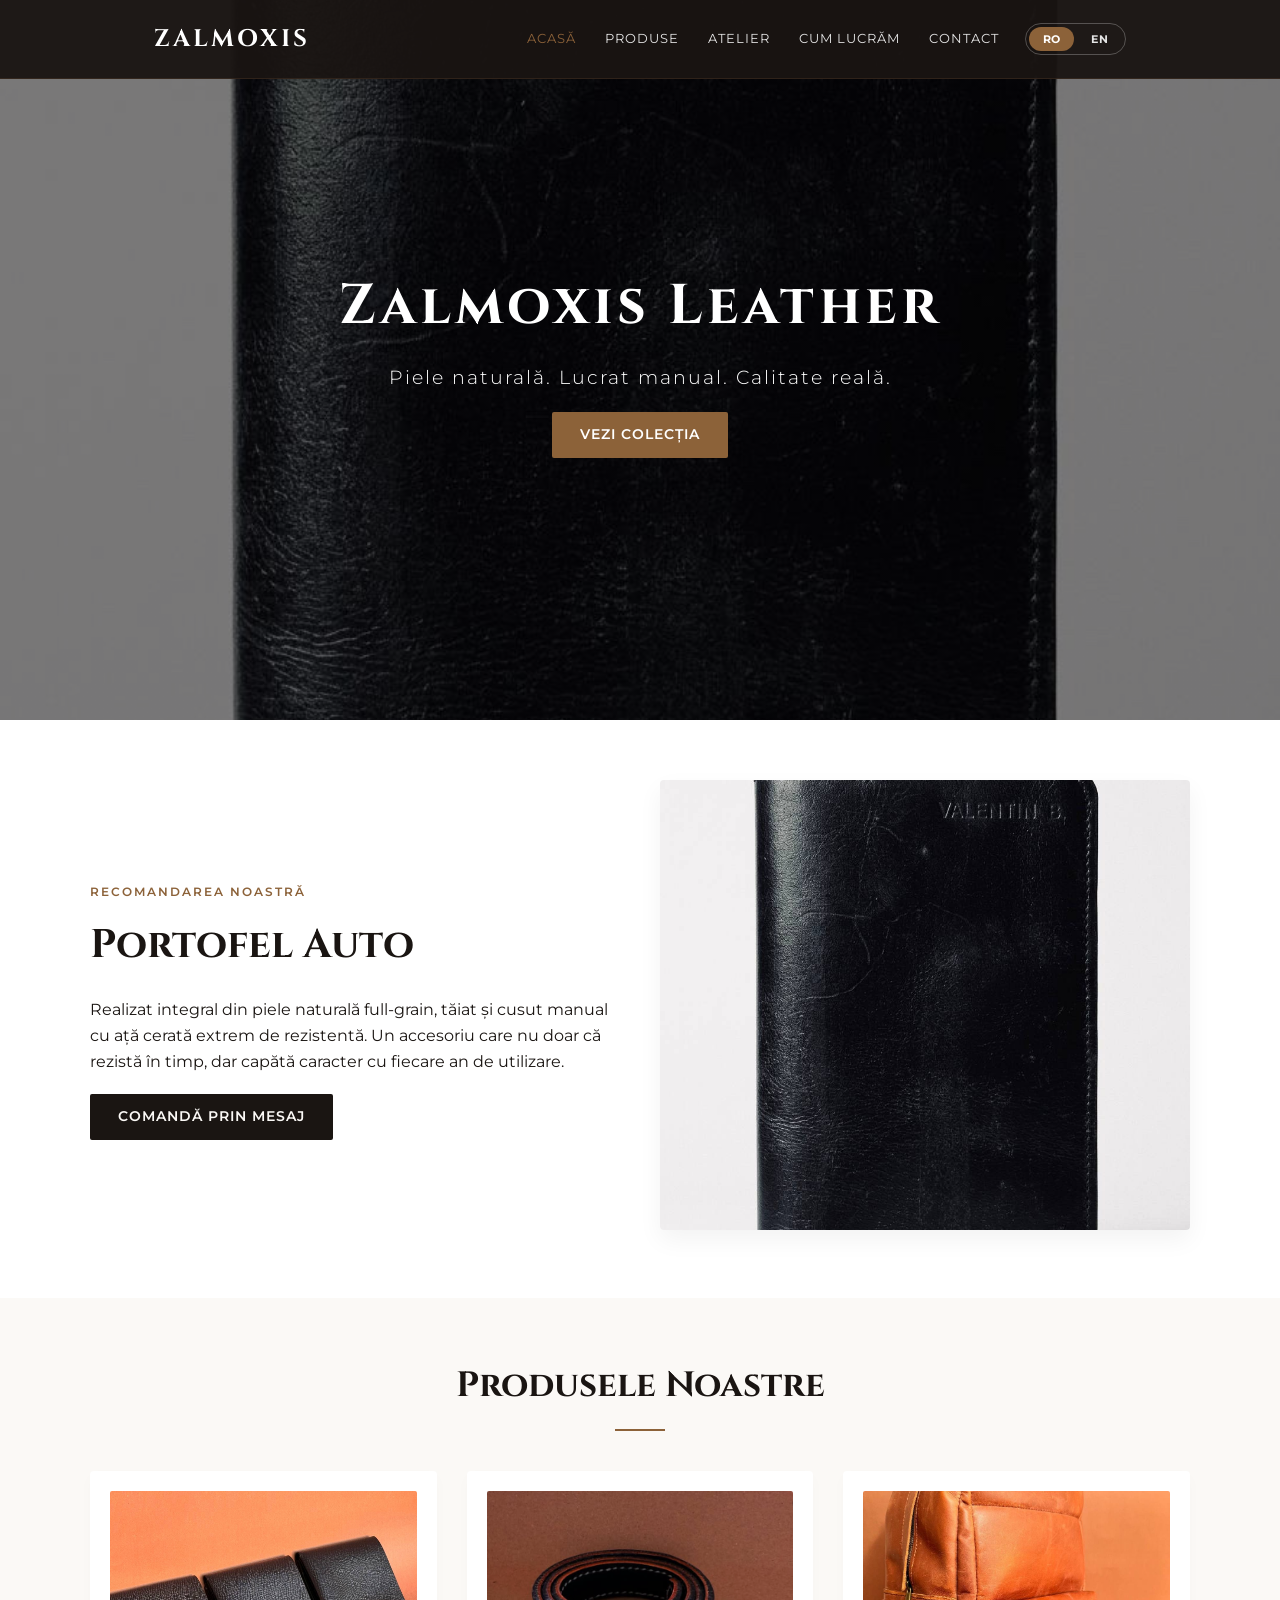
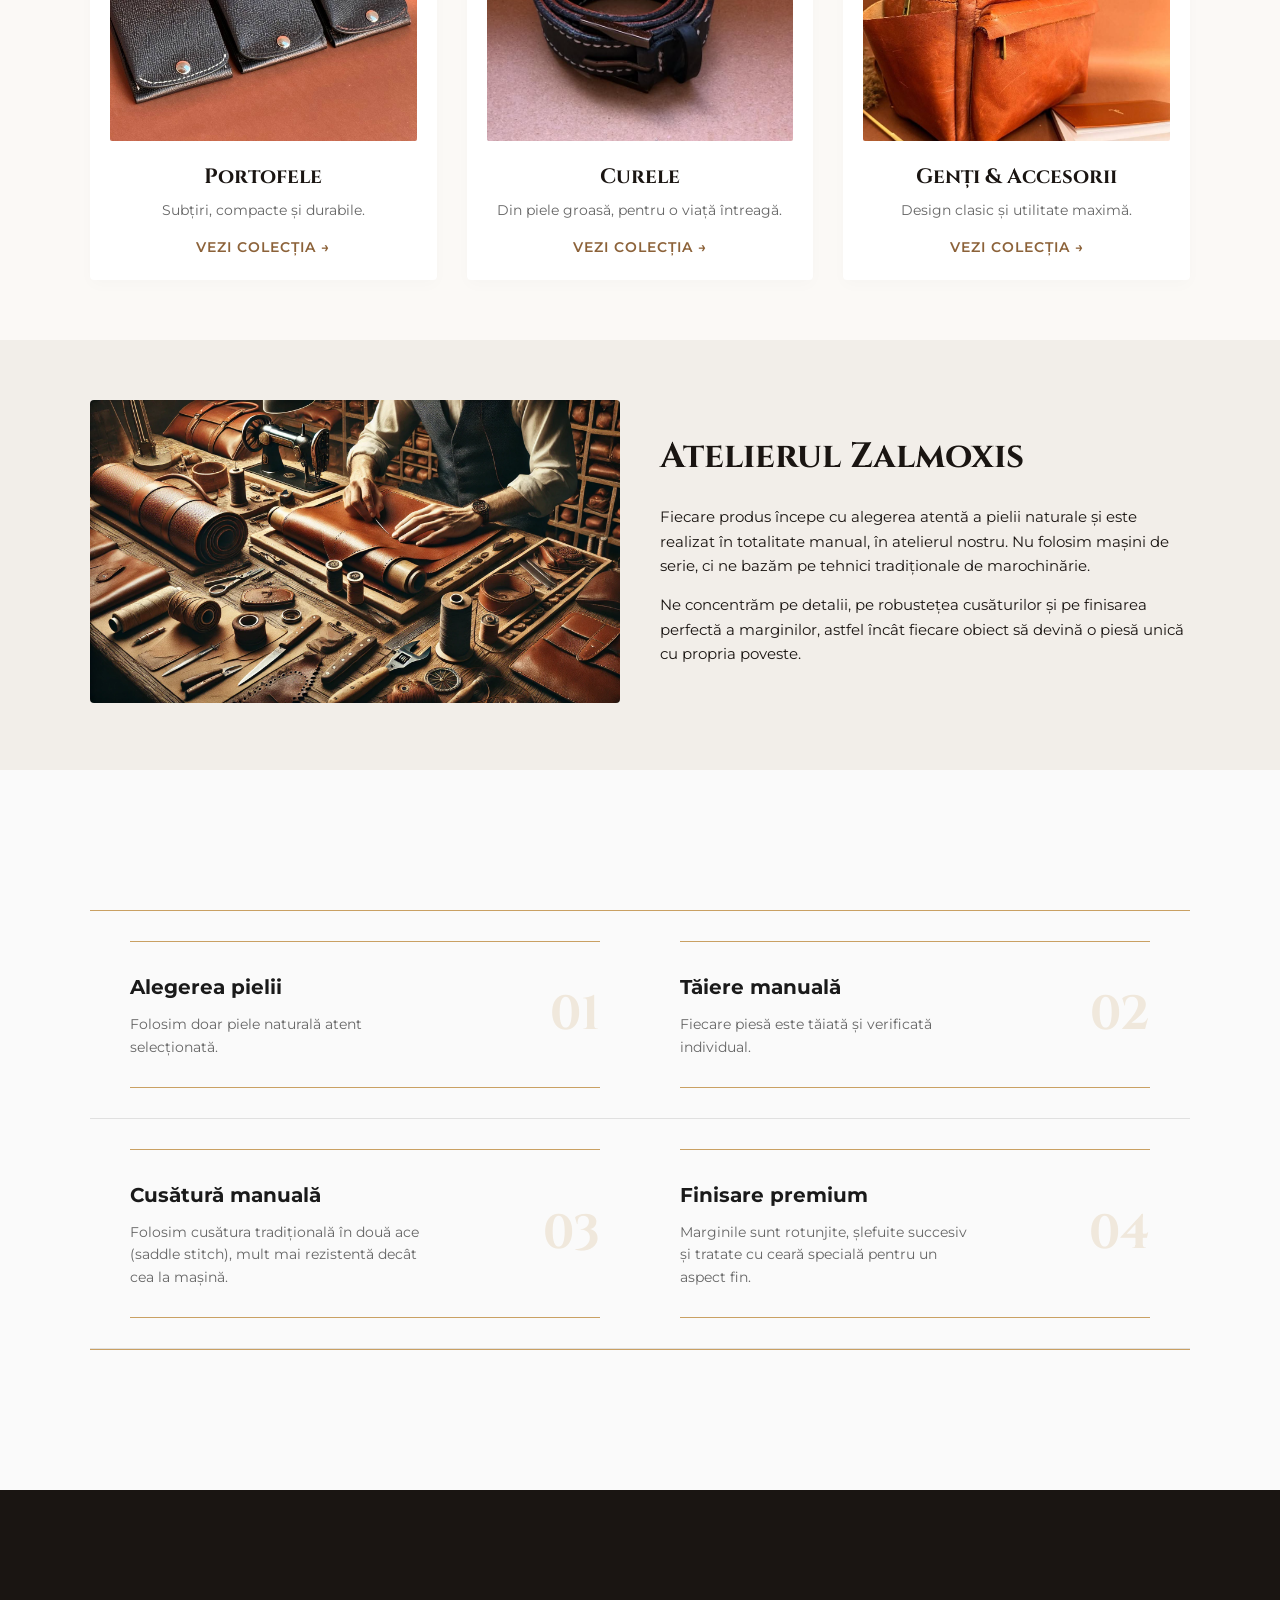
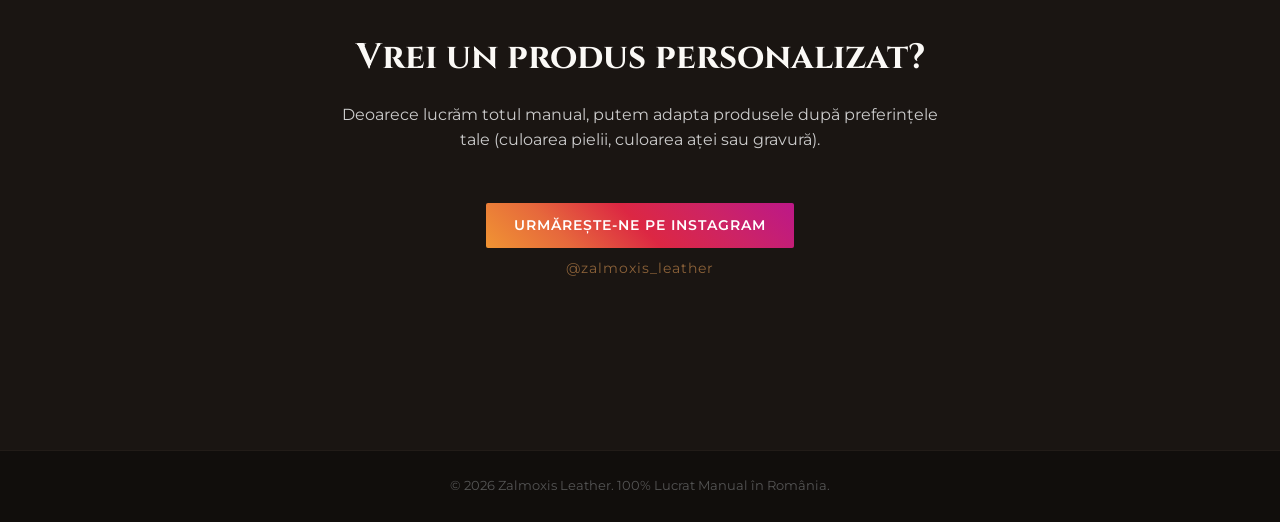
==== commit c6ea0fd8: "Update index.html" ====
--- a/index.html
+++ b/index.html
@@ -21,12 +21,11 @@
                     <a href="#atelier" data-i18n="nav_atelier">Atelier</a>
                     <a href="#proces" data-i18n="nav_process">Cum lucrăm</a>
                     <a href="#contact" data-i18n="nav_contact">Contact</a>
+                    <div class="lang-seg" id="langSeg" role="group" aria-label="Alege limba">
+                        <button type="button" class="lang-seg-btn" data-lang="ro">RO</button>
+                        <button type="button" class="lang-seg-btn" data-lang="en">EN</button>
+                    </div>
                 </nav>
-                <button id="langToggle" class="lang-toggle" aria-label="Schimbă limba site-ului">
-                    <span class="lang-toggle-thumb"></span>
-                    <span class="lang-toggle-label ro">RO</span>
-                    <span class="lang-toggle-label en">EN</span>
-                </button>
                 <button class="menu-toggle" aria-label="Deschide meniul">☰</button>
             </div>
         </div>
@@ -228,22 +227,22 @@
                 const key = el.getAttribute("data-i18n");
                 if (t[key] !== undefined) el.innerHTML = t[key];
             });
-            const toggle = document.getElementById("langToggle");
-            if (toggle) toggle.classList.toggle("is-en", lang === "en");
+            document.querySelectorAll(".lang-seg-btn").forEach((b) => {
+                b.classList.toggle("is-active", b.dataset.lang === lang);
+            });
             localStorage.setItem("zalmoxisLang", lang);
         }
 
         let currentLang = localStorage.getItem("zalmoxisLang") || "ro";
         applyLanguage(currentLang);
 
-        const langToggleBtn = document.getElementById("langToggle");
-        if (langToggleBtn) {
-            langToggleBtn.addEventListener("click", () => {
-                currentLang = currentLang === "ro" ? "en" : "ro";
+        document.querySelectorAll(".lang-seg-btn").forEach((b) => {
+            b.addEventListener("click", () => {
+                currentLang = b.dataset.lang;
                 applyLanguage(currentLang);
             });
-        }
+        });
     })();
     </script>
 </body>
-</html>+</html>
--- a/style.css
+++ b/style.css
@@ -130,6 +130,43 @@
     z-index: 1001;
 }
 
+/* Grupează linkurile de navigare + comutatorul de limbă + hamburger,
+   ca să nu strice alinierea "space-between" dintre logo și restul header-ului */
+.nav-right {
+    display: flex;
+    align-items: center;
+    gap: 22px;
+}
+
+/* --- Comutator limbă RO / EN (segmented control, clar vizibil) --- */
+.lang-seg {
+    display: inline-flex;
+    align-items: center;
+    vertical-align: middle;
+    border: 1px solid rgba(255, 255, 255, 0.25);
+    border-radius: 20px;
+    padding: 3px;
+    gap: 3px;
+    margin-left: 22px;
+}
+.lang-seg-btn {
+    border: none;
+    background: transparent;
+    font-family: var(--font-body);
+    font-size: 11px;
+    font-weight: 700;
+    letter-spacing: .03em;
+    color: #e5e5e5;
+    padding: 5px 14px;
+    border-radius: 16px;
+    cursor: pointer;
+    transition: background 0.2s ease, color 0.2s ease;
+}
+.lang-seg-btn.is-active {
+    background: var(--color-accent);
+    color: #fff;
+}
+
 /* ==========================================================================
    5. SECȚIUNI PAGINĂ (Hero, Featured, Produse, Atelier, Proces)
    ========================================================================== */
@@ -292,6 +329,10 @@
     .slogan { font-size: 1rem; }
     
     .menu-toggle { display: block !important; }
+
+    .nav-right { gap: 12px; }
+
+    .lang-seg { margin: 16px 0 0; }
     
     .nav-menu {
         display: none;
@@ -368,7 +409,7 @@
     border-radius: 16px;
 }
 @media(max-width: 768px) {
-    .container {
+    .product-container {
         display: flex !important; /* Folosește flexbox pentru a alinia pe verticală */
         flex-direction: column;   /* Elementele se vor așeza unul sub altul */
         margin-top: 100px !important; /* Ajustează valoarea dacă e prea sus */
@@ -398,7 +439,7 @@
 .mySwiper .swiper-slide img { display: block; width: 100%; height: 100%; object-fit: cover; }
 
 /* FORȚARE SEPARARE PE PAGINA DE PRODUS */
-.container {
+.product-container {
     display: flex !important;
     flex-direction: column !important;
     align-items: center !important;
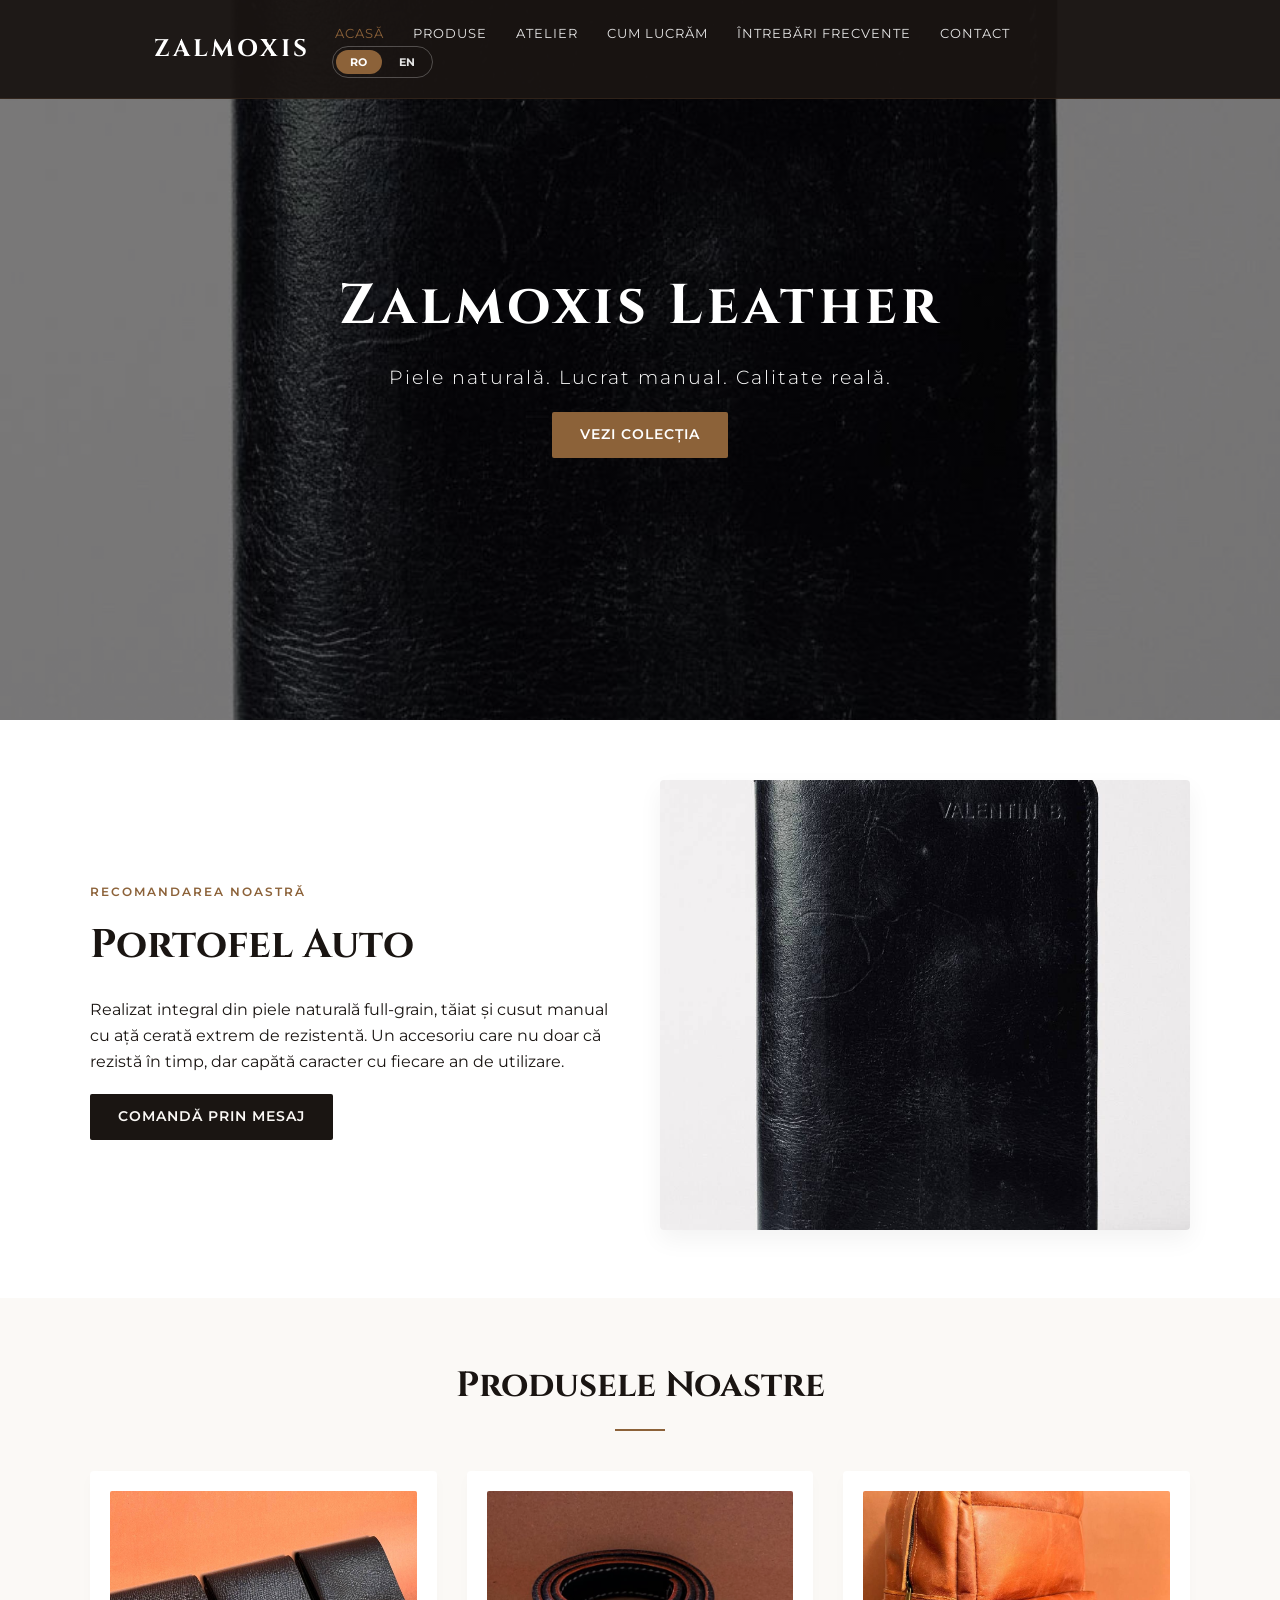
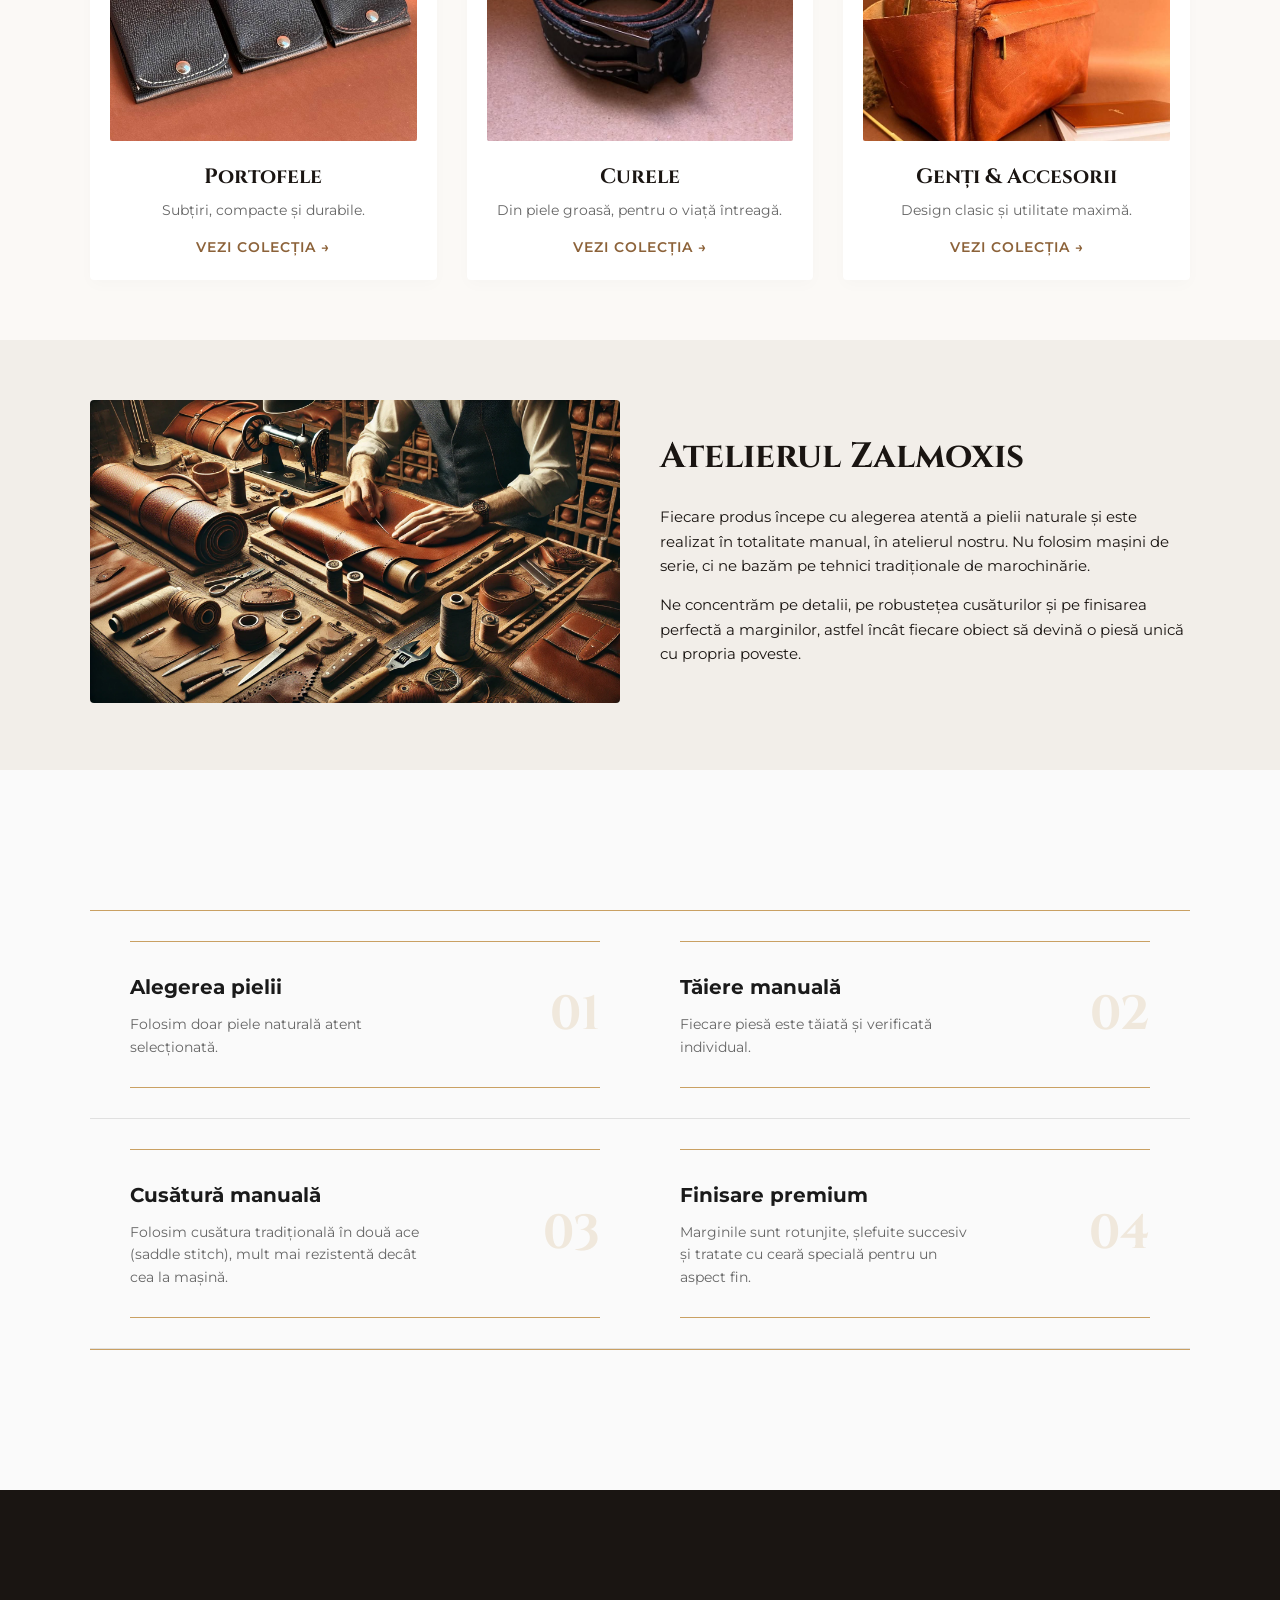
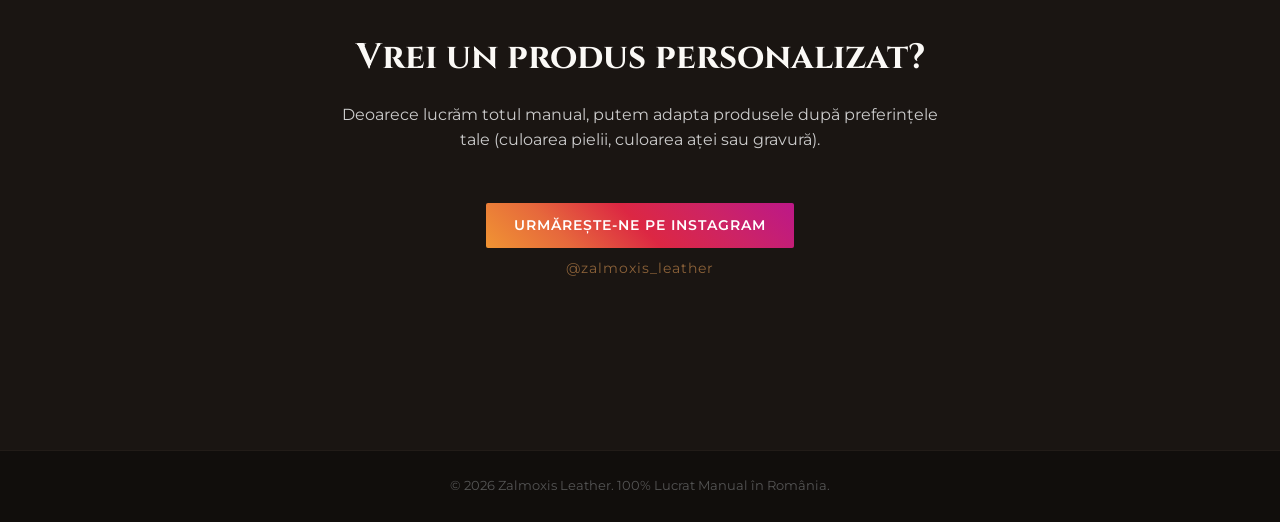
==== commit c23d56d9: "Add FAQ link and translations to index.html" ====
--- a/index.html
+++ b/index.html
@@ -20,6 +20,7 @@
                     <a href="#produse" data-i18n="nav_products">Produse</a>
                     <a href="#atelier" data-i18n="nav_atelier">Atelier</a>
                     <a href="#proces" data-i18n="nav_process">Cum lucrăm</a>
+                    <a href="faq.html" data-i18n="nav_faq">Întrebări Frecvente</a>
                     <a href="#contact" data-i18n="nav_contact">Contact</a>
                     <div class="lang-seg" id="langSeg" role="group" aria-label="Alege limba">
                         <button type="button" class="lang-seg-btn" data-lang="ro">RO</button>
@@ -168,7 +169,7 @@
         const translations = {
             ro: {
                 nav_home: "Acasă", nav_products: "Produse", nav_atelier: "Atelier",
-                nav_process: "Cum lucrăm", nav_contact: "Contact",
+                nav_process: "Cum lucrăm", nav_faq: "Întrebări Frecvente", nav_contact: "Contact",
                 hero_slogan: "Piele naturală. Lucrat manual. Calitate reală.",
                 hero_cta: "Vezi Colecția",
                 featured_tag: "Recomandarea Noastră",
@@ -194,7 +195,7 @@
             },
             en: {
                 nav_home: "Home", nav_products: "Products", nav_atelier: "Workshop",
-                nav_process: "How We Work", nav_contact: "Contact",
+                nav_process: "How We Work", nav_faq: "FAQ", nav_contact: "Contact",
                 hero_slogan: "Natural leather. Handmade. Real quality.",
                 hero_cta: "View Collection",
                 featured_tag: "Our Recommendation",
--- a/style.css
+++ b/style.css
@@ -1,5 +1,5 @@
 /* ==========================================================================
-   1. RESETARE ELEMENTE & VARIABLE (Dark Mode) 
+   1. RESETARE ELEMENTE & VARIABLE (Dark Mode)  
    ========================================================================== */
 * {
     margin: 0;
@@ -332,7 +332,12 @@
 
     .nav-right { gap: 12px; }
 
-    .lang-seg { margin: 16px 0 0; }
+    .lang-seg {
+        margin: 16px 0 0;
+        align-self: center;
+        width: fit-content;
+        flex-shrink: 0;
+    }
     
     .nav-menu {
         display: none;
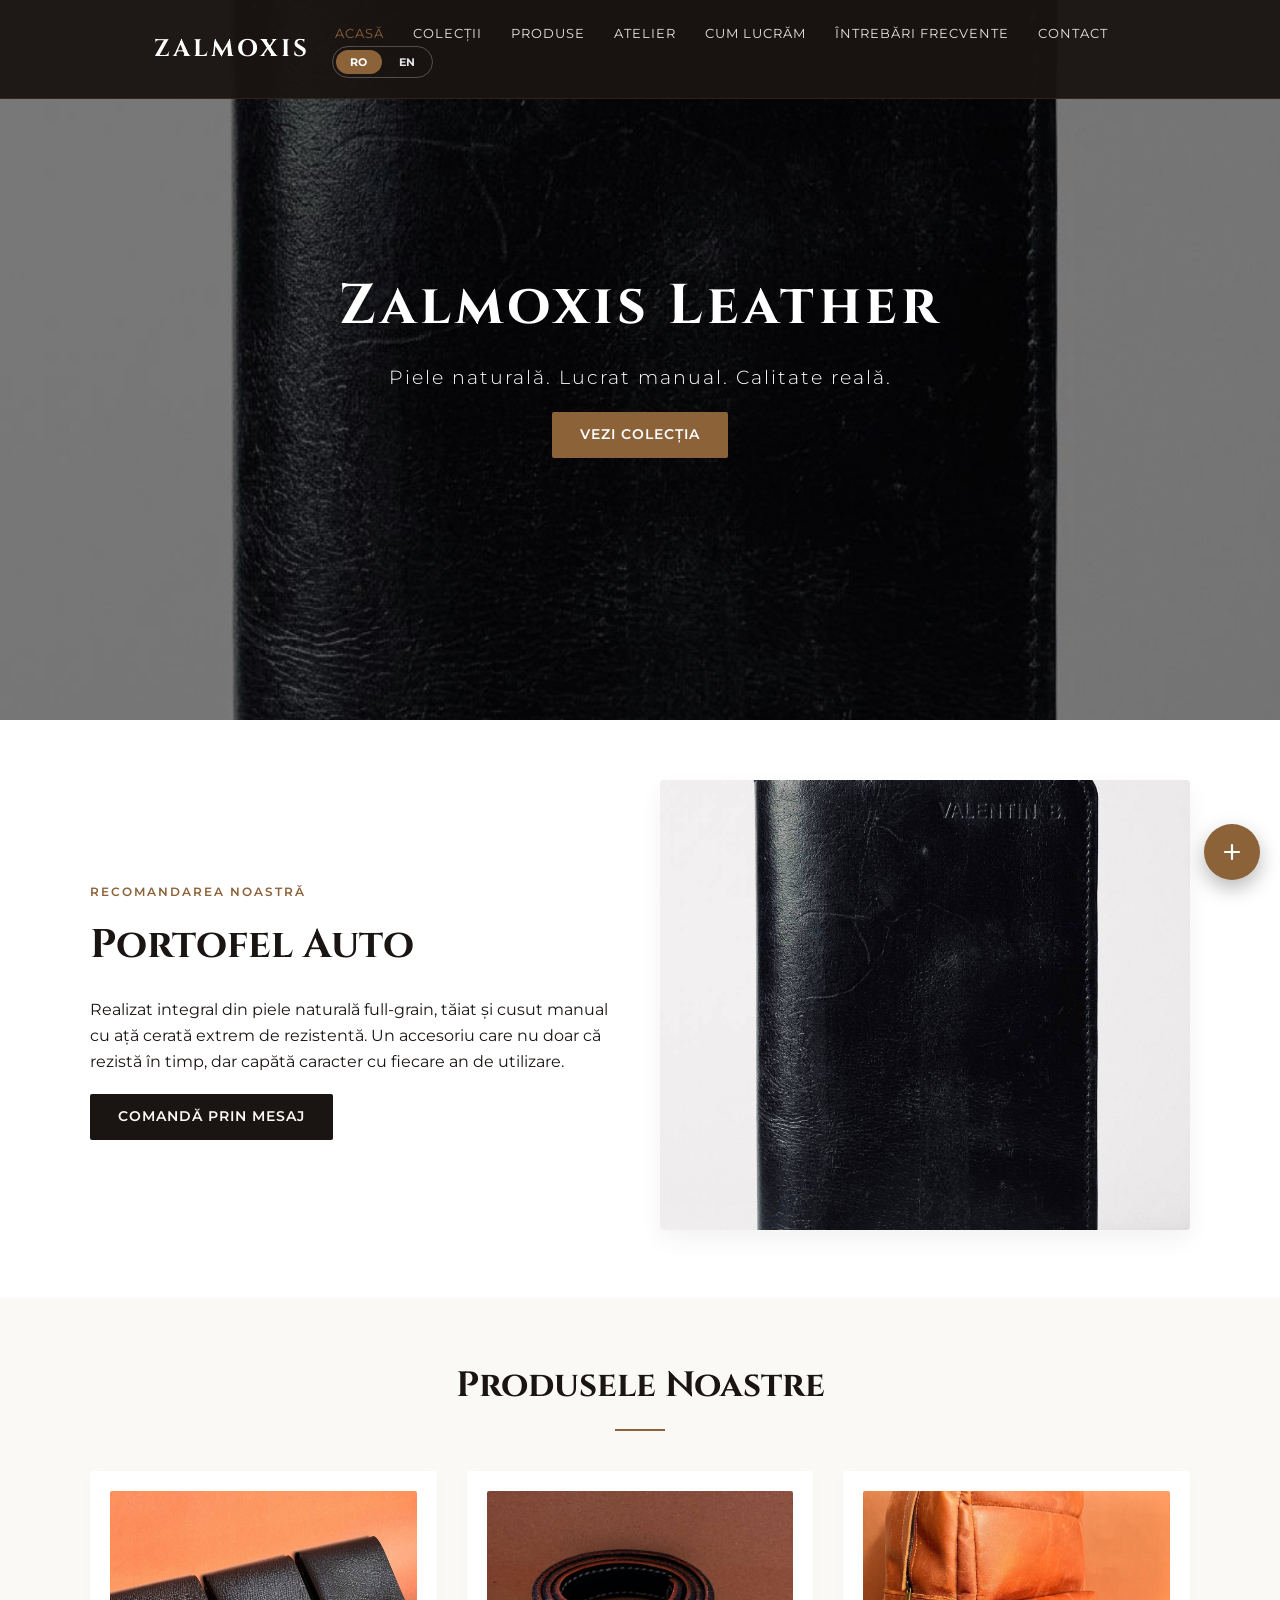
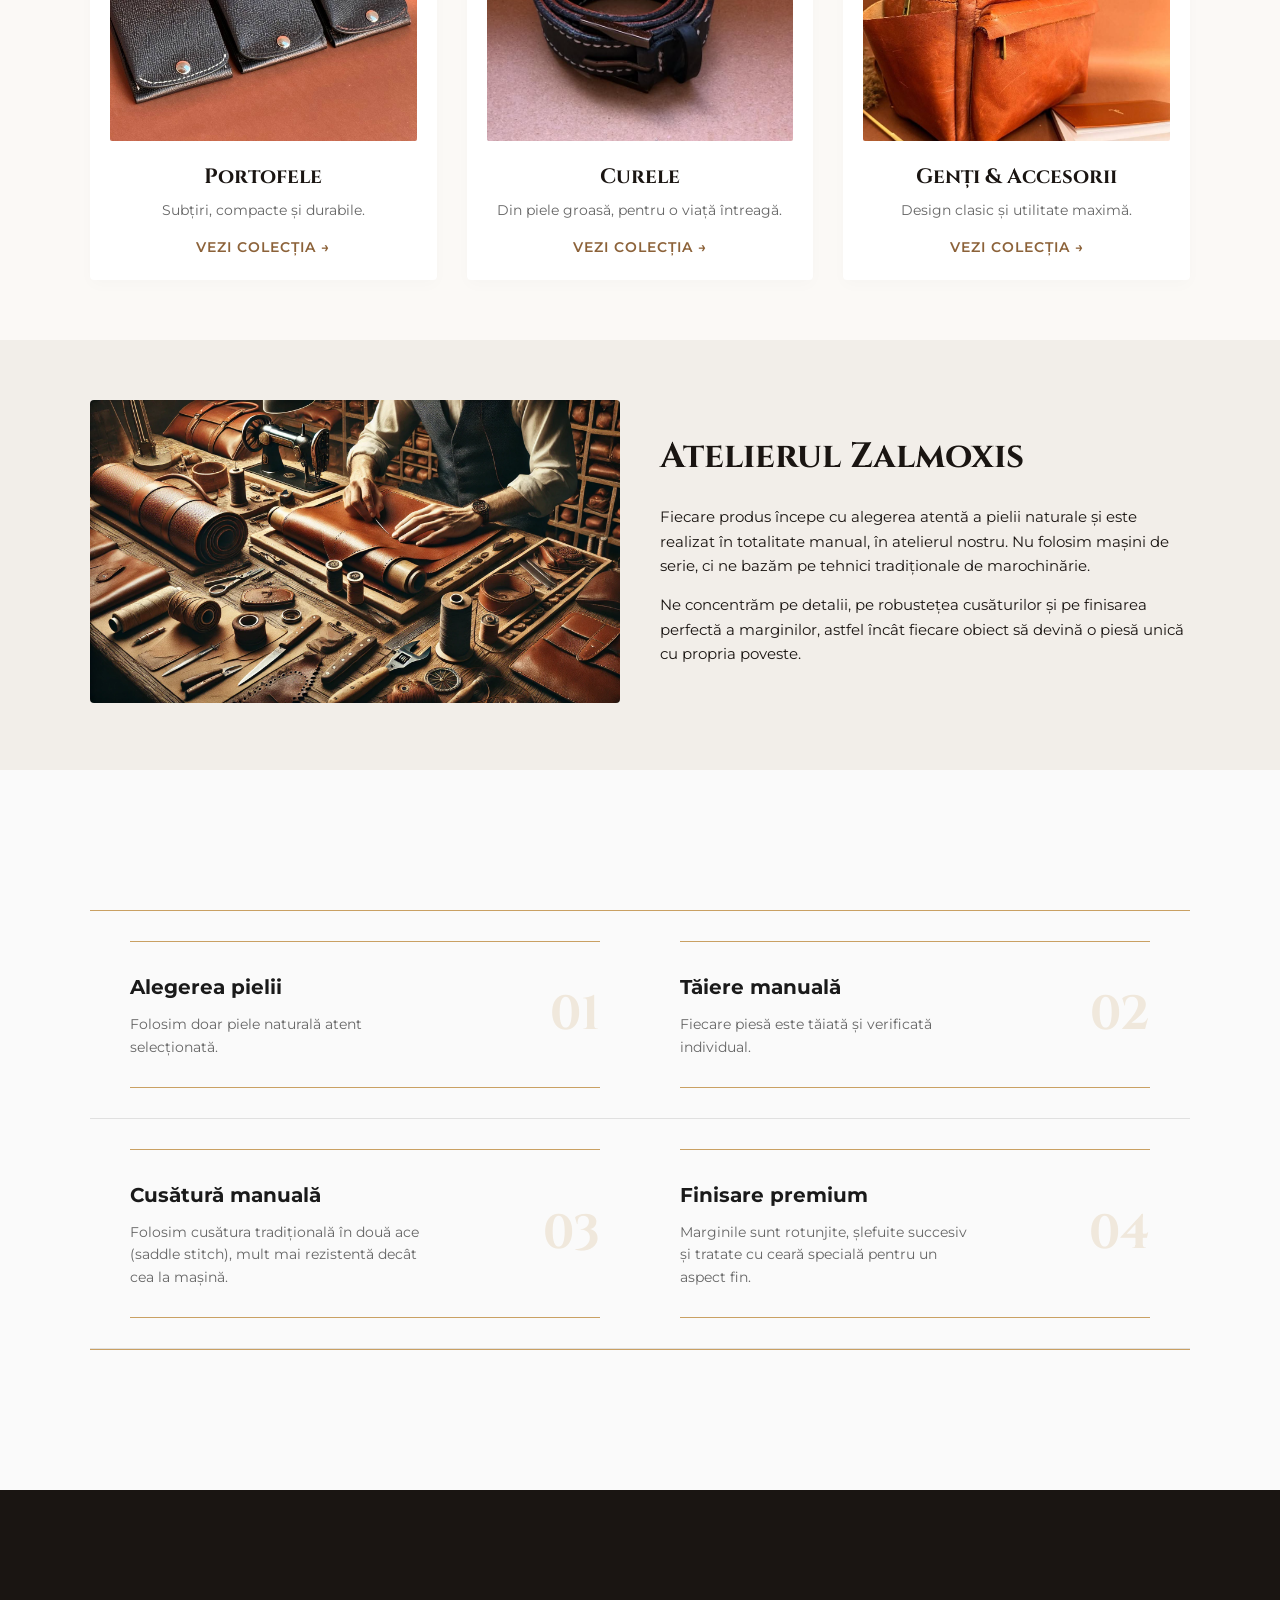
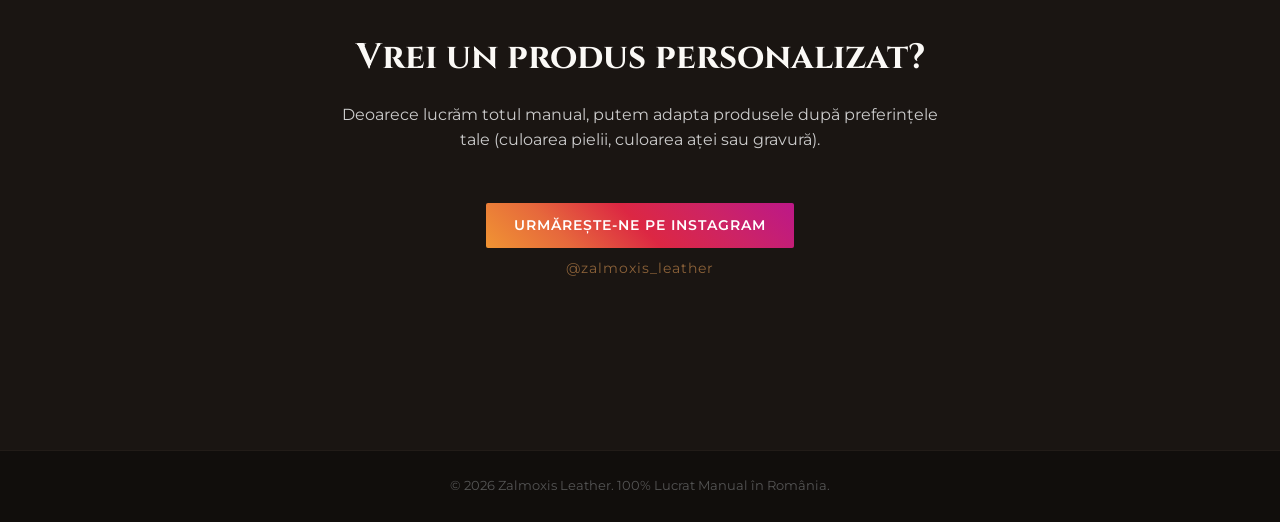
==== commit dea28494: "Enhance SEO and add contact buttons Added Open Graph and Twitter meta tags for better social media i" ====
--- a/index.html
+++ b/index.html
@@ -4,6 +4,20 @@
     <meta charset="UTF-8">
     <meta name="viewport" content="width=device-width, initial-scale=1.0">
     <title>Zalmoxis Leather | Piele Naturală & Lucru Manual</title>
+
+    <!-- Open Graph (previzualizare pe WhatsApp / Instagram / Facebook) -->
+    <!-- ⚠️ Înlocuiește domeniul de mai jos cu adresa reală a site-ului -->
+    <meta property="og:type" content="website">
+    <meta property="og:site_name" content="Zalmoxis Leather">
+    <meta property="og:title" content="Zalmoxis Leather | Piele Naturală & Lucru Manual">
+    <meta property="og:description" content="Portofele, curele și genți din piele naturală, lucrate integral manual în atelier. Piele. Timp. Măiestrie.">
+    <meta property="og:image" content="https://example.com/zalmoxis-leather/hero.jpg">
+    <meta property="og:url" content="https://example.com/zalmoxis-leather/index.html">
+    <meta property="og:locale" content="ro_RO">
+    <meta name="twitter:card" content="summary_large_image">
+    <meta name="twitter:title" content="Zalmoxis Leather | Piele Naturală & Lucru Manual">
+    <meta name="twitter:description" content="Portofele, curele și genți din piele naturală, lucrate integral manual în atelier.">
+    <meta name="twitter:image" content="https://example.com/zalmoxis-leather/hero.jpg">
     <link rel="preconnect" href="https://fonts.googleapis.com">
     <link rel="preconnect" href="https://fonts.gstatic.com" crossorigin>
     <link href="https://fonts.googleapis.com/css2?family=Cinzel:wght@500;700&family=Montserrat:wght@300;400;600&display=swap" rel="stylesheet">
@@ -17,6 +31,7 @@
             <div class="nav-right">
                 <nav class="nav-menu">
                     <a href="index.html" class="active" data-i18n="nav_home">Acasă</a>
+                    <a href="collections.html" data-i18n="nav_collections">Colecții</a>
                     <a href="#produse" data-i18n="nav_products">Produse</a>
                     <a href="#atelier" data-i18n="nav_atelier">Atelier</a>
                     <a href="#proces" data-i18n="nav_process">Cum lucrăm</a>
@@ -168,7 +183,7 @@
     (function () {
         const translations = {
             ro: {
-                nav_home: "Acasă", nav_products: "Produse", nav_atelier: "Atelier",
+                nav_home: "Acasă", nav_collections: "Colecții", nav_products: "Produse", nav_atelier: "Atelier",
                 nav_process: "Cum lucrăm", nav_faq: "Întrebări Frecvente", nav_contact: "Contact",
                 hero_slogan: "Piele naturală. Lucrat manual. Calitate reală.",
                 hero_cta: "Vezi Colecția",
@@ -194,7 +209,7 @@
                 footer_text: "&copy; 2026 Zalmoxis Leather. 100% Lucrat Manual în România."
             },
             en: {
-                nav_home: "Home", nav_products: "Products", nav_atelier: "Workshop",
+                nav_home: "Home", nav_collections: "Collections", nav_products: "Products", nav_atelier: "Workshop",
                 nav_process: "How We Work", nav_faq: "FAQ", nav_contact: "Contact",
                 hero_slogan: "Natural leather. Handmade. Real quality.",
                 hero_cta: "View Collection",
@@ -245,5 +260,30 @@
         });
     })();
     </script>
+
+<!-- Buton flotant Instagram + Viber -->
+<div class="zfab-wrap" id="zfabWrap">
+    <button class="zfab-main" id="zfabMain" aria-label="Contactează-ne">
+        <svg class="zfab-icon-plus" viewBox="0 0 24 24" fill="none" stroke="white" stroke-width="2.2" stroke-linecap="round"><path d="M12 5v14M5 12h14"/></svg>
+    </button>
+    <a class="zfab-option zfab-viber" href="viber://chat?number=%2B37369639506" target="_blank" rel="noopener" aria-label="Scrie-ne pe Viber">
+        <span class="zfab-label">Viber</span>
+        <svg viewBox="0 0 24 24" width="22" height="22" fill="white"><path d="M12 2C6.48 2 2 6.02 2 11c0 2.8 1.44 5.3 3.7 6.94L5 22l4.3-2.02c.86.2 1.76.32 2.7.32 5.52 0 10-4.02 10-9s-4.48-9-10-9z"/></svg>
+    </a>
+    <a class="zfab-option zfab-instagram" href="https://www.instagram.com/zalmoxis_leather" target="_blank" rel="noopener" aria-label="Scrie-ne pe Instagram">
+        <span class="zfab-label">Instagram</span>
+        <svg viewBox="0 0 24 24" width="22" height="22" fill="none" stroke="white" stroke-width="1.8"><rect x="3" y="3" width="18" height="18" rx="5"/><circle cx="12" cy="12" r="4"/><circle cx="17.5" cy="6.5" r="1"/></svg>
+    </a>
+</div>
+<script>
+(function(){
+    var wrap = document.getElementById('zfabWrap');
+    var main = document.getElementById('zfabMain');
+    if(!wrap || !main) return;
+    main.addEventListener('click', function(e){ e.stopPropagation(); wrap.classList.toggle('open'); });
+    document.addEventListener('click', function(e){ if(!wrap.contains(e.target)) wrap.classList.remove('open'); });
+})();
+</script>
+
 </body>
 </html>
--- a/style.css
+++ b/style.css
@@ -1,5 +1,5 @@
 /* ==========================================================================
-   1. RESETARE ELEMENTE & VARIABLE (Dark Mode)  
+   1. RESETARE ELEMENTE & VARIABLE (Dark Mode) 
    ========================================================================== */
 * {
     margin: 0;
@@ -321,6 +321,72 @@
 footer { background-color: #110e0c; color: #555; text-align: center; padding: 25px 0; font-size: 0.8rem; border-top: 1px solid #221c18; }
 
 /* ==========================================================================
+   BUTON FLOTANT CONTACT (Instagram + Viber)
+   ========================================================================== */
+.zfab-wrap {
+    position: fixed;
+    right: 20px;
+    bottom: calc(20px + env(safe-area-inset-bottom, 0px));
+    z-index: 9999;
+    display: flex;
+    flex-direction: column-reverse;
+    align-items: center;
+    gap: 12px;
+}
+.zfab-main {
+    width: 56px;
+    height: 56px;
+    border-radius: 50%;
+    background: var(--color-accent);
+    border: none;
+    cursor: pointer;
+    display: flex;
+    align-items: center;
+    justify-content: center;
+    box-shadow: 0 8px 20px rgba(0,0,0,.28);
+    transition: transform .25s ease;
+}
+.zfab-main:hover { transform: scale(1.06); }
+.zfab-icon-plus { width: 24px; height: 24px; transition: transform .3s ease; }
+.zfab-wrap.open .zfab-icon-plus { transform: rotate(45deg); }
+.zfab-option {
+    width: 46px;
+    height: 46px;
+    border-radius: 50%;
+    display: flex;
+    align-items: center;
+    justify-content: center;
+    box-shadow: 0 6px 16px rgba(0,0,0,.25);
+    opacity: 0;
+    transform: translateY(10px) scale(.75);
+    pointer-events: none;
+    transition: opacity .22s ease, transform .22s ease;
+    text-decoration: none !important;
+    border: none !important;
+}
+.zfab-wrap.open .zfab-option { opacity: 1; transform: translateY(0) scale(1); pointer-events: auto; }
+.zfab-viber { background: #7360f2; }
+.zfab-instagram { background: linear-gradient(45deg, #f09433 0%, #e6683c 25%, #dc2743 50%, #cc2366 75%, #bc1888 100%); }
+.zfab-label {
+    position: absolute;
+    right: 60px;
+    white-space: nowrap;
+    background: var(--color-dark);
+    color: var(--color-light);
+    font-size: 12px;
+    font-weight: 600;
+    padding: 5px 10px;
+    border-radius: 4px;
+    opacity: 0;
+    pointer-events: none;
+    transition: opacity .2s ease;
+}
+.zfab-option:hover .zfab-label { opacity: 1; }
+@media (max-width: 768px) {
+    .zfab-label { display: none; }
+}
+
+/* ==========================================================================
    7. RESPONSIVITATE PENTRU TABLETE ȘI TELEFOANE
    ========================================================================== */
 @media (max-width: 768px) {
